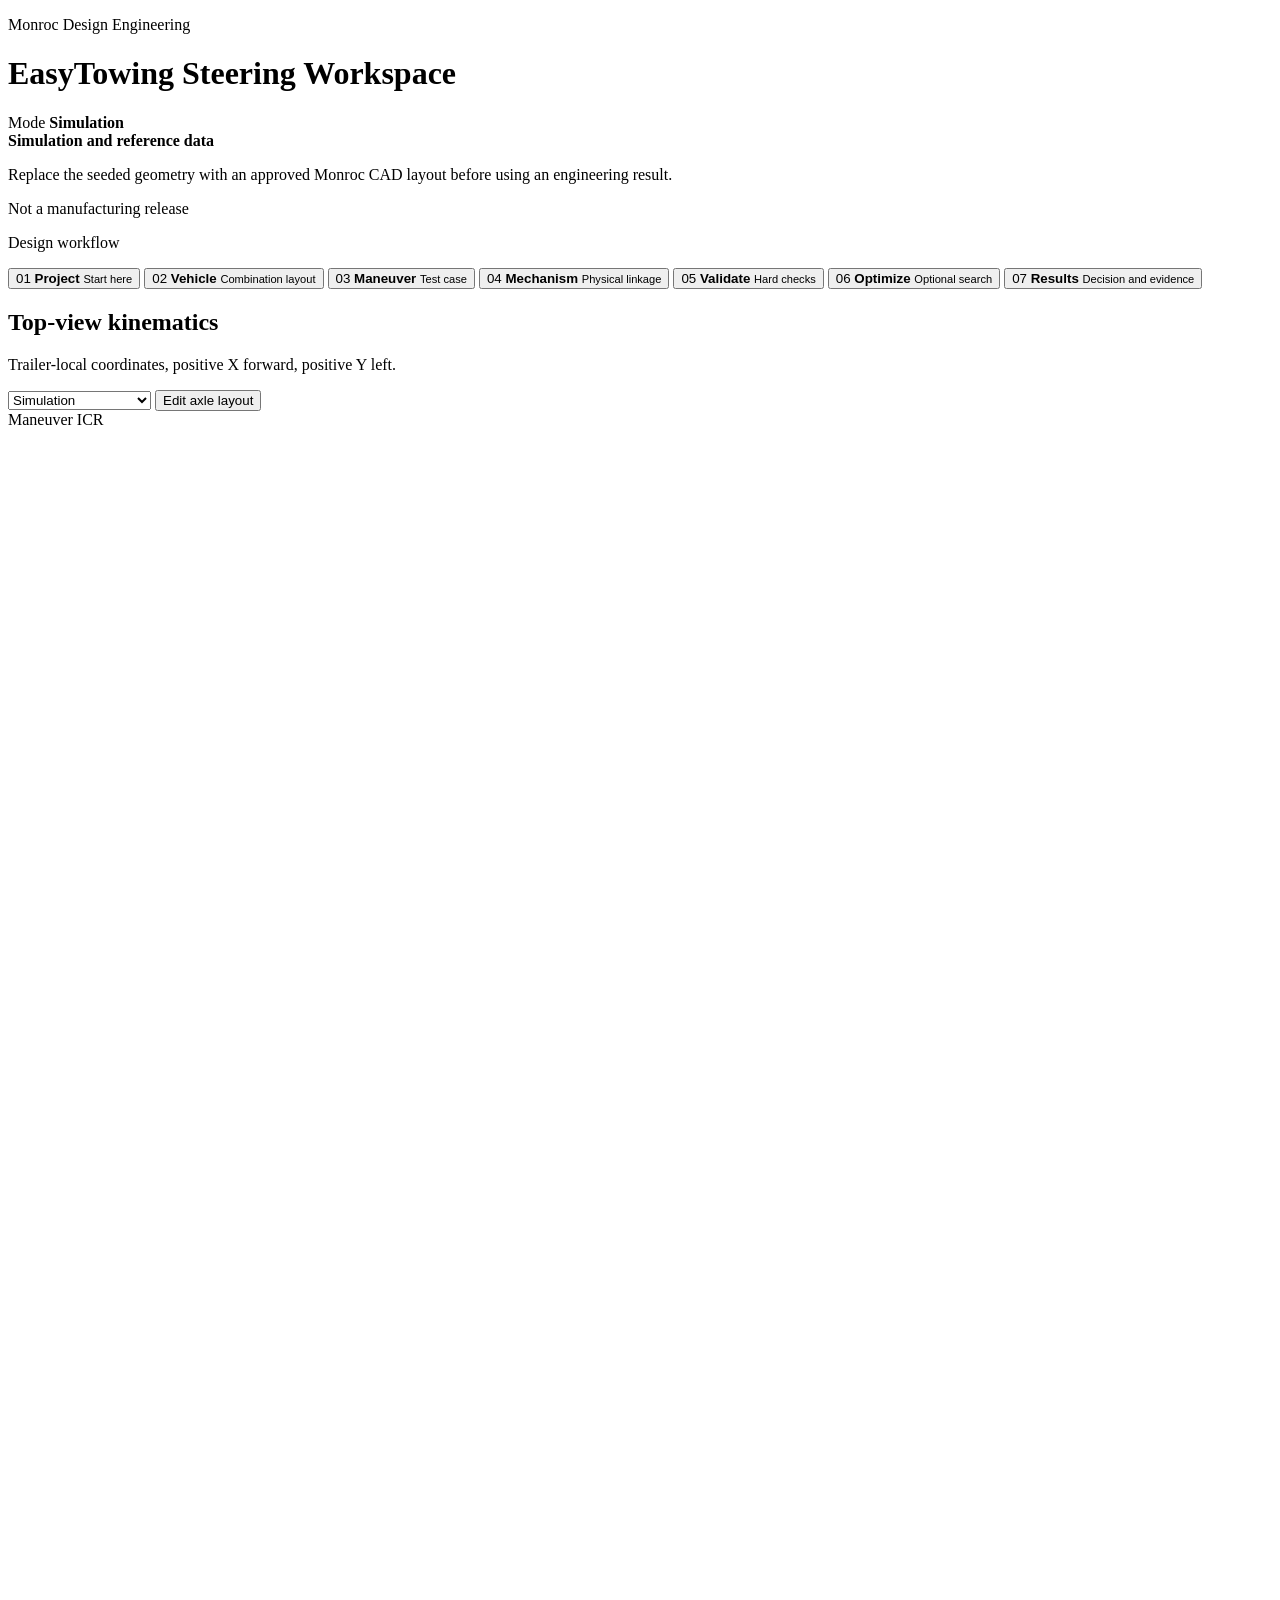
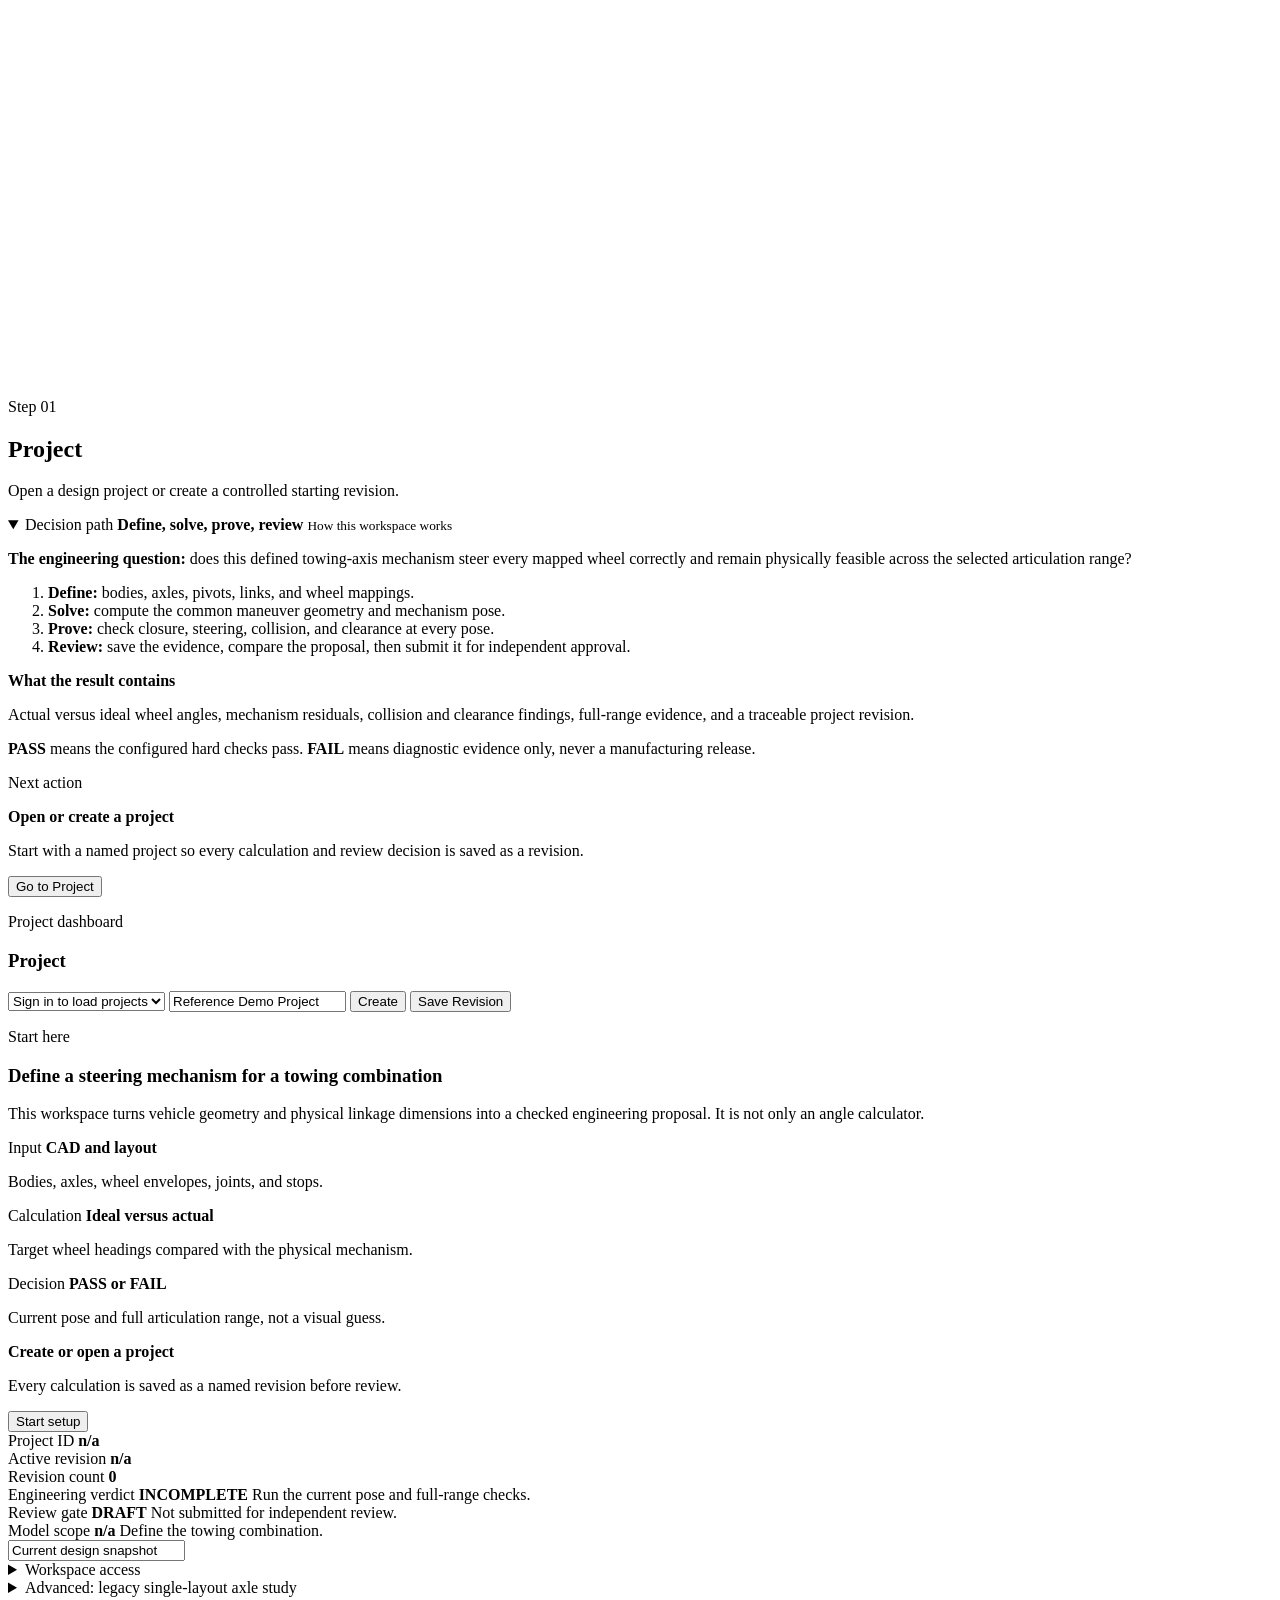
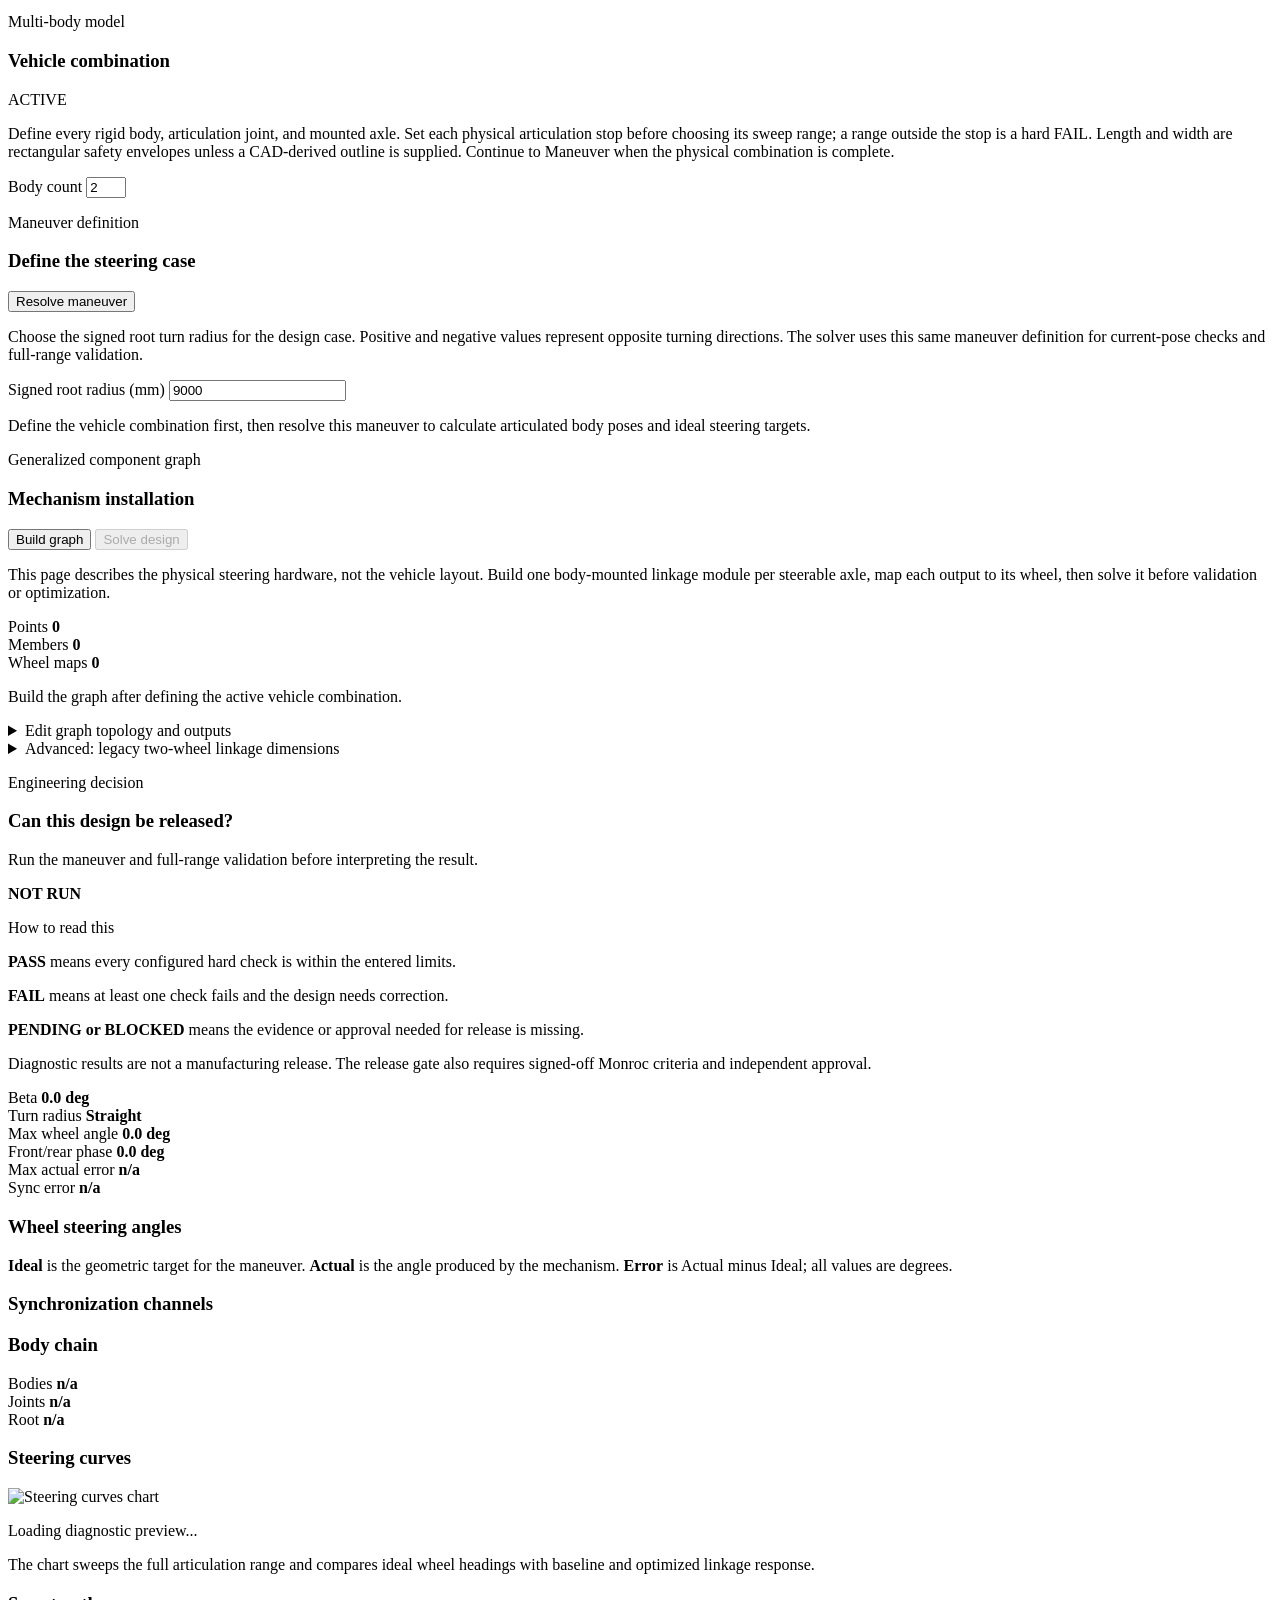
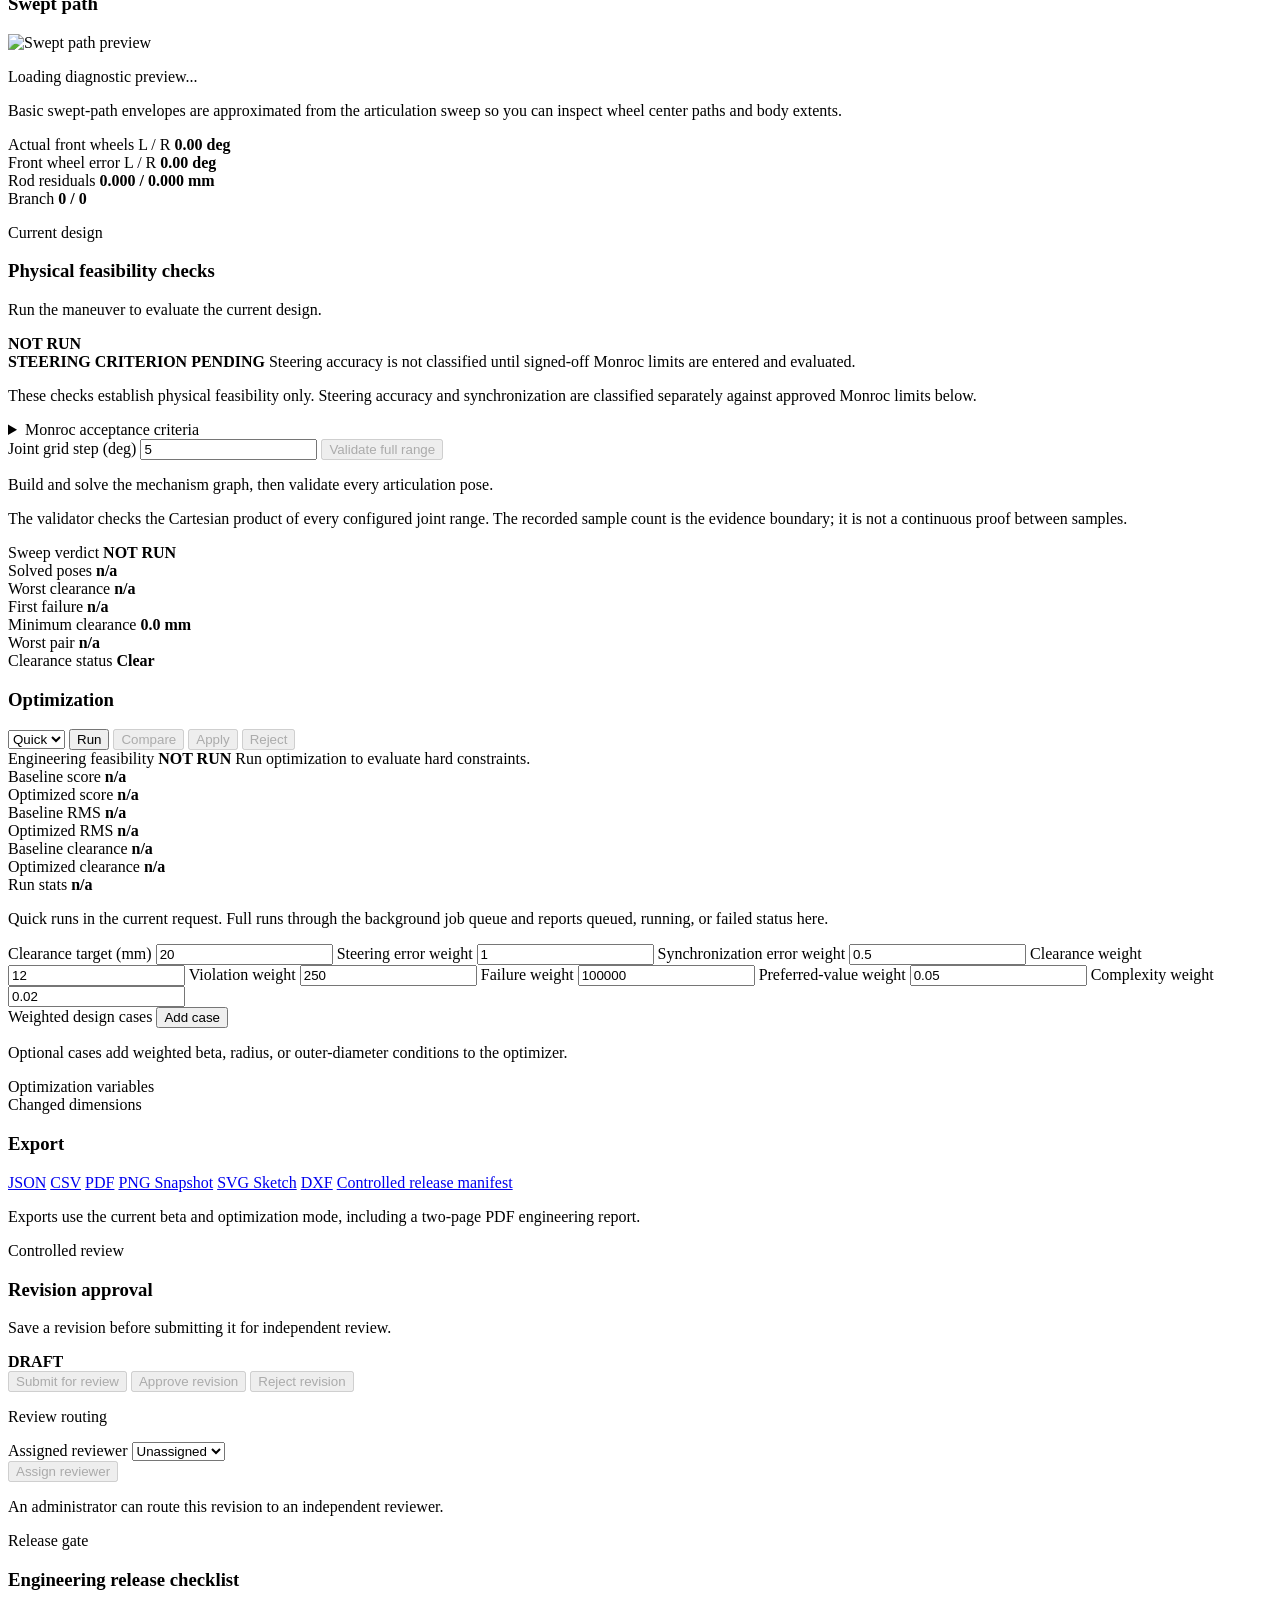
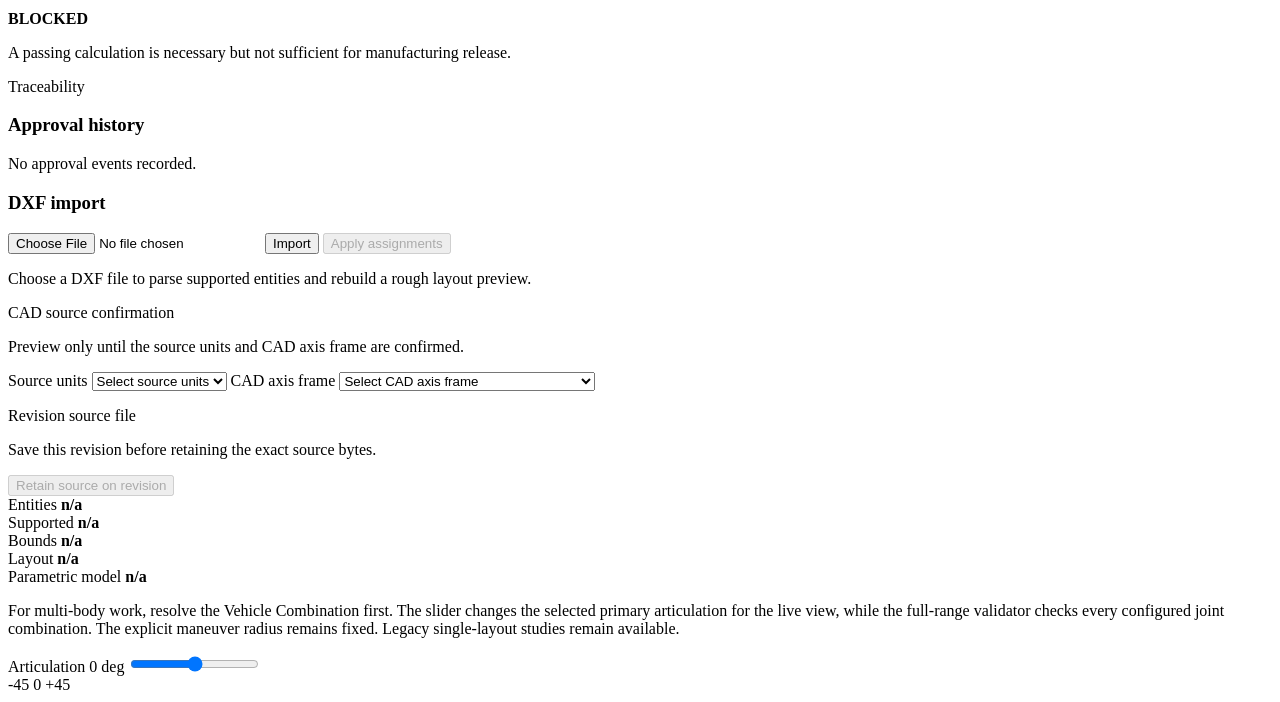
==== easytowing/web/index.html @ 0146f692 "Audit and harden multi-body towing workflow" ====
<!doctype html>
<html lang="en">
<head>
  <meta charset="utf-8">
  <meta name="viewport" content="width=device-width, initial-scale=1">
  <title>EasyTowing Engineering Workspace</title>
  <link rel="stylesheet" href="/styles.css">
  <script src="/app.js" defer></script>
</head>
<body>
  <div class="shell">
    <header class="topbar">
      <div>
        <p class="eyebrow">Monroc Design Engineering</p>
        <h1>EasyTowing Steering Workspace</h1>
      </div>
      <div class="status-card">
        <span class="status-label">Mode</span>
        <strong id="status-mode-value">Simulation</strong>
      </div>
    </header>
    <div class="trust-banner" role="note" aria-label="Engineering use boundary">
      <div>
        <strong>Simulation and reference data</strong>
        <p>Replace the seeded geometry with an approved Monroc CAD layout before using an engineering result.</p>
      </div>
      <span>Not a manufacturing release</span>
    </div>

    <main class="workspace">
      <nav class="workflow-nav" aria-label="Engineering workflow">
        <p class="workflow-kicker">Design workflow</p>
        <button class="workflow-step is-active" type="button" data-workflow-step="project">
          <span>01</span>
          <strong>Project</strong>
          <small>Start here</small>
        </button>
        <button class="workflow-step" type="button" data-workflow-step="vehicle">
          <span>02</span>
          <strong>Vehicle</strong>
          <small>Combination layout</small>
        </button>
        <button class="workflow-step" type="button" data-workflow-step="maneuver">
          <span>03</span>
          <strong>Maneuver</strong>
          <small>Test case</small>
        </button>
        <button class="workflow-step" type="button" data-workflow-step="mechanism">
          <span>04</span>
          <strong>Mechanism</strong>
          <small>Physical linkage</small>
        </button>
        <button class="workflow-step" type="button" data-workflow-step="validate">
          <span>05</span>
          <strong>Validate</strong>
          <small>Hard checks</small>
        </button>
        <button class="workflow-step" type="button" data-workflow-step="optimize">
          <span>06</span>
          <strong>Optimize</strong>
          <small>Optional search</small>
        </button>
        <button class="workflow-step" type="button" data-workflow-step="results">
          <span>07</span>
          <strong>Results</strong>
          <small>Decision and evidence</small>
        </button>
      </nav>
      <section class="canvas-card">
        <div class="card-header">
          <div>
            <h2 id="diagram-title">Top-view kinematics</h2>
            <p id="diagram-description">Trailer-local coordinates, positive X forward, positive Y left.</p>
          </div>
          <div class="canvas-controls">
            <select id="view-mode-select" aria-label="Display mode">
              <option value="simulation" selected>Simulation</option>
              <option value="clearance">Clearance focus</option>
              <option value="rays">Steering rays</option>
              <option value="error">Error focus</option>
              <option value="dimensions">Dimensioned sketch</option>
              <option value="optimized">Optimized design</option>
            </select>
            <button id="interactive-edit-toggle" type="button" aria-pressed="false">Edit axle layout</button>
            <div class="chip" id="radius-chip">Maneuver ICR</div>
          </div>
        </div>
        <div class="diagram-stack">
          <svg id="diagram" viewBox="-4200 -5200 8400 10400" preserveAspectRatio="xMidYMid meet" aria-label="Ideal steering diagram"></svg>
          <img id="dimensioned-sketch" alt="Dimensioned engineering sketch" hidden>
        </div>
      </section>

      <aside class="info-panel">
        <div class="workflow-context">
          <span id="workflow-step-number">Step 01</span>
          <h2 id="workflow-step-title">Project</h2>
          <p id="workflow-step-description">Open a design project or create a controlled starting revision.</p>
        </div>
        <details id="workflow-guide" class="workflow-brief" open>
          <summary class="workflow-guide-summary">
            <span class="card-kicker">Decision path</span>
            <strong>Define, solve, prove, review</strong>
            <small>How this workspace works</small>
          </summary>
          <div class="workflow-brief-body">
          <p class="workflow-brief-question"><strong>The engineering question:</strong> does this defined towing-axis mechanism steer every mapped wheel correctly and remain physically feasible across the selected articulation range?</p>
          <ol>
            <li><strong>Define:</strong> bodies, axles, pivots, links, and wheel mappings.</li>
            <li><strong>Solve:</strong> compute the common maneuver geometry and mechanism pose.</li>
            <li><strong>Prove:</strong> check closure, steering, collision, and clearance at every pose.</li>
            <li><strong>Review:</strong> save the evidence, compare the proposal, then submit it for independent approval.</li>
          </ol>
          <div class="workflow-brief-result">
            <strong>What the result contains</strong>
            <p>Actual versus ideal wheel angles, mechanism residuals, collision and clearance findings, full-range evidence, and a traceable project revision.</p>
          </div>
          <p class="workflow-brief-rule"><strong>PASS</strong> means the configured hard checks pass. <strong>FAIL</strong> means diagnostic evidence only, never a manufacturing release.</p>
          </div>
        </details>
        <div class="workflow-next-action" id="workflow-next-action">
          <p class="card-kicker">Next action</p>
          <strong id="workflow-next-title">Open or create a project</strong>
          <p id="workflow-next-detail">Start with a named project so every calculation and review decision is saved as a revision.</p>
          <button id="workflow-next-button" type="button">Go to Project</button>
        </div>
        <div class="wheel-table-card" data-workflow-panel="project">
          <div class="project-header">
            <div>
              <p class="card-kicker">Project dashboard</p>
              <h3>Project</h3>
            </div>
            <div class="project-controls">
              <select id="project-selector" aria-label="Open project">
                <option value="">Sign in to load projects</option>
              </select>
              <input id="project-name-input" type="text" value="Reference Demo Project" aria-label="Project name">
              <button id="project-create-button" type="button">Create</button>
              <button id="project-save-button" type="button">Save Revision</button>
            </div>
          </div>
          <div id="project-start-card" class="project-start-card" data-status="start">
            <div class="project-start-copy">
              <p class="card-kicker">Start here</p>
              <h3>Define a steering mechanism for a towing combination</h3>
              <p>This workspace turns vehicle geometry and physical linkage dimensions into a checked engineering proposal. It is not only an angle calculator.</p>
            </div>
            <div class="project-start-grid">
              <div>
                <span>Input</span>
                <strong>CAD and layout</strong>
                <p>Bodies, axles, wheel envelopes, joints, and stops.</p>
              </div>
              <div>
                <span>Calculation</span>
                <strong>Ideal versus actual</strong>
                <p>Target wheel headings compared with the physical mechanism.</p>
              </div>
              <div>
                <span>Decision</span>
                <strong>PASS or FAIL</strong>
                <p>Current pose and full articulation range, not a visual guess.</p>
              </div>
            </div>
            <div class="project-start-action">
              <div>
                <strong id="project-start-title">Create or open a project</strong>
                <p id="project-start-detail">Every calculation is saved as a named revision before review.</p>
              </div>
              <button id="project-start-button" class="primary-action" type="button">Start setup</button>
            </div>
          </div>
          <div class="project-summary">
            <div class="metric-card metric-card-compact">
              <span class="metric-label">Project ID</span>
              <strong id="project-id-value">n/a</strong>
            </div>
            <div class="metric-card metric-card-compact">
              <span class="metric-label">Active revision</span>
              <strong id="project-active-revision-value">n/a</strong>
            </div>
            <div class="metric-card metric-card-compact">
              <span class="metric-label">Revision count</span>
              <strong id="project-revision-count-value">0</strong>
            </div>
            <div class="metric-card metric-card-compact project-dashboard-status" id="project-engineering-card" data-status="incomplete">
              <span class="metric-label">Engineering verdict</span>
              <strong id="project-engineering-state">INCOMPLETE</strong>
              <span class="metric-detail" id="project-engineering-detail">Run the current pose and full-range checks.</span>
            </div>
            <div class="metric-card metric-card-compact project-dashboard-status" id="project-review-card" data-status="draft">
              <span class="metric-label">Review gate</span>
              <strong id="project-review-state">DRAFT</strong>
              <span class="metric-detail" id="project-review-detail">Not submitted for independent review.</span>
            </div>
            <div class="metric-card metric-card-compact project-dashboard-status" id="project-scope-card" data-status="waiting">
              <span class="metric-label">Model scope</span>
              <strong id="project-model-scope">n/a</strong>
              <span class="metric-detail" id="project-model-detail">Define the towing combination.</span>
            </div>
          </div>
          <input id="project-note-input" class="project-note-input" type="text" value="Current design snapshot" placeholder="Revision note" aria-label="Revision note">
          <div id="project-revision-list" class="wheel-table"></div>
        </div>

        <details id="workspace-access-card" class="wheel-table-card access-card" data-workflow-panel="project">
          <summary>Workspace access</summary>
          <p id="auth-status" class="curve-note">Checking workspace security...</p>
          <form id="auth-form">
            <div class="auth-grid">
              <label>
                Organization
                <input id="auth-organization" type="text" value="monroc" autocomplete="organization">
              </label>
              <label>
                Email
                <input id="auth-email" type="email" placeholder="engineer@company.com" autocomplete="username">
              </label>
              <label>
                Password
                <input id="auth-password" type="password" autocomplete="current-password">
              </label>
            </div>
            <div class="project-controls">
              <button id="auth-login-button" type="submit">Sign in</button>
              <button id="auth-logout-button" type="button" disabled>Sign out</button>
            </div>
          </form>
        </details>

        <details class="wheel-table-card geometry-card legacy-geometry-card" data-workflow-panel="vehicle">
          <summary>Advanced: legacy single-layout axle study</summary>
          <div class="project-header">
            <h3>Vehicle geometry</h3>
            <button id="geometry-apply-button" type="button">Apply</button>
          </div>
          <div class="geometry-input-grid">
            <label>
              Wheelbase
              <input id="wheelbase-input" type="number" min="1" step="1" value="4360" inputmode="decimal">
            </label>
            <label>
              Track
              <input id="track-input" type="number" min="1" step="1" value="2500" inputmode="decimal">
            </label>
          </div>
          <div class="geometry-input-grid">
            <label>
              Min articulation (deg)
              <input id="beta-min-input" type="number" min="-90" max="0" step="1" value="-45" inputmode="decimal">
            </label>
            <label>
              Max articulation (deg)
              <input id="beta-max-input" type="number" min="0" max="90" step="1" value="45" inputmode="decimal">
            </label>
          </div>
          <div class="geometry-input-grid">
            <label>
              Front pivot X / Y (mm)
              <input id="front-articulation-input" type="text" placeholder="optional, e.g. 2200, 0" inputmode="decimal">
            </label>
            <label>
              Rear pivot X / Y (mm)
              <input id="rear-articulation-input" type="text" placeholder="optional, e.g. -2200, 0" inputmode="decimal">
            </label>
          </div>
          <div class="geometry-input-grid">
            <label>
              Kingpin X / Y (mm)
              <input id="kingpin-input" type="text" placeholder="optional, e.g. 0, 0" inputmode="decimal">
            </label>
            <label>
              Vehicle max articulation (deg)
              <input id="vehicle-max-articulation-input" type="number" min="0" max="180" step="1" value="45" inputmode="decimal">
            </label>
          </div>
          <p id="interactive-edit-status" class="curve-note">Enable Edit axle layout to drag axle centerlines directly in the live SVG.</p>
          <p id="geometry-status" class="curve-note">Reference dimensions are active.</p>
          <div class="custom-axle-header">
            <span class="opt-variable-heading">Ideal axle study</span>
            <button id="custom-axle-apply-button" type="button">Calculate</button>
          </div>
          <div class="geometry-input-grid">
            <label>
              Axle count
              <input id="custom-axle-count" type="number" min="1" max="12" step="1" value="2" inputmode="numeric">
            </label>
            <label>
              Turn radius (mm)
              <input id="custom-turn-radius" type="number" step="1" placeholder="From beta slider" inputmode="decimal">
            </label>
            <label>
              Curve step (deg)
              <input id="curve-step-input" type="number" min="0.1" step="0.1" value="1" inputmode="decimal">
            </label>
          </div>
          <div id="custom-axle-config" class="custom-axle-config"></div>
          <p id="custom-axle-status" class="curve-note">Reference ideal-axle study is active. Use the Mechanism step for the explicit multi-body linkage graph and named wheel mappings.</p>
        </details>

        <div class="wheel-table-card combination-card" data-workflow-panel="vehicle">
          <div class="project-header">
            <div>
              <p class="card-kicker">Multi-body model</p>
              <h3>Vehicle combination</h3>
            </div>
            <div class="project-controls combination-mode-controls">
              <span id="combination-mode-state" class="mode-state" data-status="active">ACTIVE</span>
              <button id="combination-activate-button" type="button" hidden>Use multi-body workflow</button>
            </div>
          </div>
          <p id="combination-mode-note" class="curve-note">Define every rigid body, articulation joint, and mounted axle. Set each physical articulation stop before choosing its sweep range; a range outside the stop is a hard FAIL. Length and width are rectangular safety envelopes unless a CAD-derived outline is supplied. Continue to Maneuver when the physical combination is complete.</p>
          <div id="combination-fields" class="combination-fields">
          <div class="geometry-input-grid">
            <label>
              Body count
              <input id="combination-body-count" type="number" min="1" max="6" step="1" value="2" inputmode="numeric">
            </label>
          </div>
          <div id="combination-config" class="combination-config"></div>
          </div>
        </div>

        <div class="wheel-table-card maneuver-card" data-workflow-panel="maneuver">
          <div class="project-header">
            <div>
              <p class="card-kicker">Maneuver definition</p>
              <h3>Define the steering case</h3>
            </div>
            <button id="combination-calculate-button" type="button">Resolve maneuver</button>
          </div>
          <p class="curve-note">Choose the signed root turn radius for the design case. Positive and negative values represent opposite turning directions. The solver uses this same maneuver definition for current-pose checks and full-range validation.</p>
          <div class="geometry-input-grid">
            <label>
              Signed root radius (mm)
              <input id="combination-turn-radius" type="number" step="100" value="9000" inputmode="decimal">
            </label>
          </div>
          <p id="combination-status" class="curve-note">Define the vehicle combination first, then resolve this maneuver to calculate articulated body poses and ideal steering targets.</p>
        </div>

        <div class="wheel-table-card mechanism-graph-card" data-workflow-panel="mechanism">
          <div class="project-header">
            <div>
              <p class="card-kicker">Generalized component graph</p>
              <h3>Mechanism installation</h3>
            </div>
            <div class="project-controls">
              <button id="mechanism-graph-build-button" type="button">Build graph</button>
              <button id="mechanism-graph-solve-button" type="button" disabled>Solve design</button>
            </div>
          </div>
          <p class="curve-note">This page describes the physical steering hardware, not the vehicle layout. Build one body-mounted linkage module per steerable axle, map each output to its wheel, then solve it before validation or optimization.</p>
          <div class="project-summary">
            <div class="metric-card metric-card-compact">
              <span class="metric-label">Points</span>
              <strong id="mechanism-graph-point-count">0</strong>
            </div>
            <div class="metric-card metric-card-compact">
              <span class="metric-label">Members</span>
              <strong id="mechanism-graph-member-count">0</strong>
            </div>
            <div class="metric-card metric-card-compact">
              <span class="metric-label">Wheel maps</span>
              <strong id="mechanism-graph-assignment-count">0</strong>
            </div>
          </div>
          <div id="mechanism-graph-mapping" class="wheel-table"></div>
          <p id="mechanism-graph-status" class="curve-note">Build the graph after defining the active vehicle combination.</p>
          <details id="mechanism-graph-editor" class="graph-editor">
            <summary>Edit graph topology and outputs</summary>
          <p class="curve-note">Use local millimetre coordinates for points. Shared point IDs connect components; body IDs place a component on a body and allow the solver to carry it through articulation. Cross-body outputs are measured relative to the endpoint body unless an explicit reference body is supplied.</p>
            <div class="graph-editor-actions">
              <button id="mechanism-graph-apply-button" type="button" disabled>Apply graph edits</button>
              <button id="mechanism-graph-add-point-button" type="button" disabled>Add point</button>
              <button id="mechanism-graph-add-member-button" type="button" disabled>Add member</button>
              <button id="mechanism-graph-add-output-button" type="button" disabled>Add output</button>
              <button id="mechanism-graph-add-driver-button" type="button" disabled>Add driver</button>
              <button id="mechanism-graph-add-assignment-button" type="button" disabled>Add wheel map</button>
            </div>
            <p id="mechanism-graph-editor-status" class="curve-note">Build the reference graph, then edit its topology or mappings here.</p>
            <section class="graph-editor-section">
              <div class="graph-editor-section-header">
                <h4>Points</h4>
                <span>Fixed, driven, or free nodes</span>
              </div>
              <div id="mechanism-point-editor" class="graph-editor-list"></div>
            </section>
            <section class="graph-editor-section">
              <div class="graph-editor-section-header">
                <h4>Rigid members</h4>
                <span>Arms, rods, and braces</span>
              </div>
              <div id="mechanism-member-editor" class="graph-editor-list"></div>
            </section>
            <section class="graph-editor-section">
              <div class="graph-editor-section-header">
                <h4>Angle outputs</h4>
                <span>Named steering directions</span>
              </div>
              <div id="mechanism-output-editor" class="graph-editor-list"></div>
            </section>
            <section class="graph-editor-section">
              <div class="graph-editor-section-header">
                <h4>Drivers</h4>
                <span>Articulation inputs</span>
              </div>
              <div id="mechanism-driver-editor" class="graph-editor-list"></div>
            </section>
            <section class="graph-editor-section">
              <div class="graph-editor-section-header">
                <h4>Wheel mappings</h4>
                <span>Output to wheel assignments; one output may drive a wheel end</span>
              </div>
              <div id="mechanism-assignment-editor" class="graph-editor-list"></div>
            </section>
          </details>
        </div>

        <details class="wheel-table-card linkage-card legacy-linkage-card" data-workflow-panel="mechanism">
          <summary>Advanced: legacy two-wheel linkage dimensions</summary>
          <div class="project-header">
            <h3>Mechanical linkage</h3>
            <div class="project-controls">
              <button id="linkage-apply-button" type="button">Apply</button>
              <button id="linkage-reset-button" type="button">Reset</button>
            </div>
          </div>
          <p id="linkage-config-status" class="curve-note">
            Edit the rigid linkage dimensions, then apply them to the live kinematic solver.
          </p>
          <div id="linkage-config" class="linkage-config-grid"></div>
          <label class="linkage-companion-toggle">
            <input id="linkage-companion-enabled" type="checkbox" checked>
            Enable companion steering arm and tie rod
          </label>
          <div id="linkage-companion-config" class="linkage-config-grid"></div>
        </details>

        <div class="wheel-table-card decision-summary-card" data-workflow-panel="results" id="results-decision-card" data-status="pending">
          <div class="validation-verdict-row">
            <div>
              <p class="card-kicker">Engineering decision</p>
              <h3>Can this design be released?</h3>
              <p id="results-decision-summary" class="curve-note">Run the maneuver and full-range validation before interpreting the result.</p>
            </div>
            <strong id="results-decision-status">NOT RUN</strong>
          </div>
          <div id="results-decision-checks" class="decision-checks"></div>
          <div class="decision-reading-guide">
            <p class="card-kicker">How to read this</p>
            <p><strong>PASS</strong> means every configured hard check is within the entered limits.</p>
            <p><strong>FAIL</strong> means at least one check fails and the design needs correction.</p>
            <p><strong>PENDING or BLOCKED</strong> means the evidence or approval needed for release is missing.</p>
          </div>
          <p id="results-decision-note" class="decision-summary-note">Diagnostic results are not a manufacturing release. The release gate also requires signed-off Monroc criteria and independent approval.</p>
        </div>

        <div class="metric-card" data-workflow-panel="results">
          <span class="metric-label">Beta</span>
          <strong id="beta-value">0.0 deg</strong>
        </div>
        <div class="metric-card" data-workflow-panel="results">
          <span class="metric-label">Turn radius</span>
          <strong id="radius-value">Straight</strong>
        </div>
        <div class="metric-card" data-workflow-panel="results">
          <span class="metric-label">Max wheel angle</span>
          <strong id="max-angle-value">0.0 deg</strong>
        </div>
        <div class="metric-card" data-workflow-panel="results">
          <span class="metric-label">Front/rear phase</span>
          <strong id="phase-value">0.0 deg</strong>
        </div>
        <div class="metric-card" data-workflow-panel="results">
          <span class="metric-label">Max actual error</span>
          <strong id="actual-error-value">n/a</strong>
        </div>
        <div class="metric-card" data-workflow-panel="results">
          <span class="metric-label">Sync error</span>
          <strong id="synchronization-error-value">n/a</strong>
        </div>

        <div class="wheel-table-card" data-workflow-panel="results">
          <h3>Wheel steering angles</h3>
          <p class="result-legend"><strong>Ideal</strong> is the geometric target for the maneuver. <strong>Actual</strong> is the angle produced by the mechanism. <strong>Error</strong> is Actual minus Ideal; all values are degrees.</p>
          <div id="wheel-table" class="wheel-table"></div>
          <h3 class="subtable-heading">Synchronization channels</h3>
          <div id="synchronization-table" class="wheel-table"></div>
        </div>

        <div class="wheel-table-card" data-workflow-panel="results">
          <h3>Body chain</h3>
          <div class="body-chain-summary">
            <div class="metric-card metric-card-compact">
              <span class="metric-label">Bodies</span>
              <strong id="body-chain-body-count">n/a</strong>
            </div>
            <div class="metric-card metric-card-compact">
              <span class="metric-label">Joints</span>
              <strong id="body-chain-joint-count">n/a</strong>
            </div>
            <div class="metric-card metric-card-compact">
              <span class="metric-label">Root</span>
              <strong id="body-chain-root">n/a</strong>
            </div>
          </div>
          <div id="body-chain-table" class="wheel-table"></div>
        </div>

        <div class="wheel-table-card curve-card" data-workflow-panel="results">
          <h3>Steering curves</h3>
          <img id="steering-curves-image" class="curve-preview" alt="Steering curves chart">
          <p id="steering-curves-status" class="curve-note">Loading diagnostic preview...</p>
          <p class="curve-note">
            The chart sweeps the full articulation range and compares ideal wheel headings with baseline and optimized linkage response.
          </p>
        </div>

        <div class="wheel-table-card curve-card" data-workflow-panel="results">
          <h3>Swept path</h3>
          <img id="swept-path-image" class="curve-preview" alt="Swept path preview">
          <p id="swept-path-status" class="curve-note">Loading diagnostic preview...</p>
          <p class="curve-note">
            Basic swept-path envelopes are approximated from the articulation sweep so you can inspect wheel center paths and body extents.
          </p>
        </div>

        <div class="metric-card" data-workflow-panel="results">
          <span class="metric-label">Actual front wheels L / R</span>
          <strong id="linkage-steer-value">0.00 deg</strong>
        </div>
        <div class="metric-card" data-workflow-panel="results">
          <span class="metric-label">Front wheel error L / R</span>
          <strong id="linkage-error-value">0.00 deg</strong>
        </div>
        <div class="metric-card" data-workflow-panel="results">
          <span class="metric-label">Rod residuals</span>
          <strong id="linkage-residual-value">0.000 / 0.000 mm</strong>
        </div>
        <div class="metric-card" data-workflow-panel="results">
          <span class="metric-label">Branch</span>
          <strong id="linkage-branch-value">0 / 0</strong>
        </div>

        <div class="wheel-table-card current-validation-card" data-workflow-panel="validate" id="current-validation-card">
          <p class="card-kicker">Current design</p>
          <div class="validation-verdict-row">
            <div>
              <h3>Physical feasibility checks</h3>
              <p id="current-validation-summary" class="curve-note">Run the maneuver to evaluate the current design.</p>
            </div>
            <strong id="current-validation-status">NOT RUN</strong>
          </div>
          <div id="current-validation-checks" class="validation-checks"></div>
          <div id="current-steering-interpretation" class="steering-interpretation" data-status="pending">
            <strong id="current-steering-status">STEERING CRITERION PENDING</strong>
            <span id="current-steering-detail">Steering accuracy is not classified until signed-off Monroc limits are entered and evaluated.</span>
          </div>
          <div id="current-validation-guidance" class="validation-guidance" hidden></div>
          <p class="validation-disclaimer">These checks establish physical feasibility only. Steering accuracy and synchronization are classified separately against approved Monroc limits below.</p>
          <details class="acceptance-panel">
            <summary>Monroc acceptance criteria</summary>
            <p class="curve-note">Use signed-off limits from the selected Monroc reference case. The server must also have the exact approved profile configured; entered trial limits cannot authorize release.</p>
            <div class="geometry-input-grid">
              <label>
                Case ID
                <input id="acceptance-case-id" type="text" placeholder="e.g. MONROC-01">
              </label>
              <label>
                Minimum clearance (mm)
                <input id="acceptance-min-clearance" type="number" min="0" step="0.1" placeholder="approved limit">
              </label>
              <label>
                Max wheel error (deg)
                <input id="acceptance-max-wheel-error" type="number" min="0" step="0.01" placeholder="approved limit">
              </label>
              <label>
                Max sync error (deg)
                <input id="acceptance-max-sync-error" type="number" min="0" step="0.01" placeholder="approved limit">
              </label>
              <label>
                Max mechanism residual (mm)
                <input id="acceptance-max-residual" type="number" min="0" step="0.001" value="0.01">
              </label>
              <label class="checkbox-label">
                <input id="acceptance-require-full-range" type="checkbox" checked>
                Require full articulation range
              </label>
            </div>
            <button id="acceptance-evaluate-button" type="button" disabled>Evaluate acceptance</button>
            <p id="acceptance-status-note" class="curve-note">No Monroc criteria evaluated for this revision.</p>
            <div id="acceptance-checks" class="validation-checks"></div>
          </details>
          <div class="sweep-validation-controls">
            <label>
              Joint grid step (deg)
              <input id="sweep-validation-step" type="number" min="0.1" step="0.1" value="5" inputmode="decimal">
            </label>
            <button id="sweep-validation-button" type="button" disabled>Validate full range</button>
          </div>
          <p id="sweep-validation-status" class="curve-note">Build and solve the mechanism graph, then validate every articulation pose.</p>
          <p class="validation-method-note">
            The validator checks the Cartesian product of every configured joint range. The recorded sample count is the evidence boundary; it is not a continuous proof between samples.
          </p>
          <div class="sweep-validation-summary">
            <div class="metric-card metric-card-compact">
              <span class="metric-label">Sweep verdict</span>
              <strong id="sweep-validation-verdict">NOT RUN</strong>
            </div>
            <div class="metric-card metric-card-compact">
              <span class="metric-label">Solved poses</span>
              <strong id="sweep-validation-solved">n/a</strong>
            </div>
            <div class="metric-card metric-card-compact">
              <span class="metric-label">Worst clearance</span>
              <strong id="sweep-validation-clearance">n/a</strong>
            </div>
            <div class="metric-card metric-card-compact">
              <span class="metric-label">First failure</span>
              <strong id="sweep-validation-failure">n/a</strong>
            </div>
          </div>
          <div id="sweep-validation-guidance" class="validation-guidance" hidden></div>
        </div>

        <div class="metric-card" data-workflow-panel="validate">
          <span class="metric-label">Minimum clearance</span>
          <strong id="clearance-value">0.0 mm</strong>
        </div>
        <div class="metric-card" data-workflow-panel="validate">
          <span class="metric-label">Worst pair</span>
          <strong id="clearance-pair-value">n/a</strong>
        </div>
        <div class="metric-card" data-workflow-panel="validate">
          <span class="metric-label">Clearance status</span>
          <strong id="clearance-status-value">Clear</strong>
        </div>

        <div class="wheel-table-card" data-workflow-panel="optimize">
          <div class="opt-header">
            <h3>Optimization</h3>
            <div class="opt-controls">
              <select id="optimize-mode" aria-label="Optimization mode">
                <option value="quick" selected>Quick</option>
                <option value="full">Full</option>
              </select>
              <button id="optimize-button" type="button">Run</button>
              <button id="optimize-compare-button" type="button" disabled>Compare</button>
              <button id="optimize-apply-button" type="button" disabled>Apply</button>
              <button id="optimize-reject-button" type="button" disabled>Reject</button>
            </div>
          </div>
          <div class="opt-summary">
            <div class="metric-card metric-card-compact optimization-feasibility" id="opt-feasibility-card">
              <span class="metric-label">Engineering feasibility</span>
              <strong id="opt-feasibility-status">NOT RUN</strong>
              <span id="opt-feasibility-reasons" class="metric-detail">Run optimization to evaluate hard constraints.</span>
            </div>
            <div class="metric-card metric-card-compact">
              <span class="metric-label">Baseline score</span>
              <strong id="opt-baseline-score">n/a</strong>
            </div>
            <div class="metric-card metric-card-compact">
              <span class="metric-label">Optimized score</span>
              <strong id="opt-optimized-score">n/a</strong>
            </div>
            <div class="metric-card metric-card-compact">
              <span class="metric-label">Baseline RMS</span>
              <strong id="opt-baseline-rms">n/a</strong>
            </div>
            <div class="metric-card metric-card-compact">
              <span class="metric-label">Optimized RMS</span>
              <strong id="opt-optimized-rms">n/a</strong>
            </div>
            <div class="metric-card metric-card-compact">
              <span class="metric-label">Baseline clearance</span>
              <strong id="opt-baseline-clearance">n/a</strong>
            </div>
            <div class="metric-card metric-card-compact">
              <span class="metric-label">Optimized clearance</span>
              <strong id="opt-optimized-clearance">n/a</strong>
            </div>
            <div class="metric-card metric-card-compact">
              <span class="metric-label">Run stats</span>
              <strong id="opt-run-stats">n/a</strong>
            </div>
          </div>
          <p class="curve-note optimization-mode-note">Quick runs in the current request. Full runs through the background job queue and reports queued, running, or failed status here.</p>
          <div class="opt-objective-grid">
            <label>
              Clearance target (mm)
              <input id="opt-clearance-target" type="number" min="0" step="1" value="20" inputmode="decimal">
            </label>
            <label>
              Steering error weight
              <input id="opt-steering-weight" type="number" min="0" step="0.1" value="1" inputmode="decimal">
            </label>
            <label>
              Synchronization error weight
              <input id="opt-synchronization-weight" type="number" min="0" step="0.1" value="0.5" inputmode="decimal">
            </label>
            <label>
              Clearance weight
              <input id="opt-clearance-weight" type="number" min="0" step="0.1" value="12" inputmode="decimal">
            </label>
            <label>
              Violation weight
              <input id="opt-clearance-violation-weight" type="number" min="0" step="1" value="250" inputmode="decimal">
            </label>
            <label>
              Failure weight
              <input id="opt-failure-weight" type="number" min="0" step="100" value="100000" inputmode="decimal">
            </label>
            <label>
              Preferred-value weight
              <input id="opt-preferred-weight" type="number" min="0" step="0.01" value="0.05" inputmode="decimal">
            </label>
            <label>
              Complexity weight
              <input id="opt-complexity-weight" type="number" min="0" step="0.01" value="0.02" inputmode="decimal">
            </label>
          </div>
          <div class="design-case-header">
            <span class="opt-variable-heading">Weighted design cases</span>
            <button id="design-case-add-button" type="button">Add case</button>
          </div>
          <div id="design-case-config" class="design-case-config"></div>
          <p id="design-case-status" class="curve-note">
            Optional cases add weighted beta, radius, or outer-diameter conditions to the optimizer.
          </p>
          <div class="opt-variable-heading">
            Optimization variables
          </div>
          <div id="opt-variable-config" class="optimization-variable-config"></div>
          <div class="opt-variable-heading">
            Changed dimensions
          </div>
          <div id="opt-variable-table" class="wheel-table"></div>
        </div>

        <div class="wheel-table-card" data-workflow-panel="results">
          <h3>Export</h3>
          <div class="export-links">
            <a id="export-json" href="#" download="easytowing-report.json">JSON</a>
            <a id="export-csv" href="#" download="easytowing-report.csv">CSV</a>
            <a id="export-pdf" href="#" download="easytowing-report.pdf">PDF</a>
            <a id="export-png" href="#" download="easytowing-snapshot.png">PNG Snapshot</a>
            <a id="export-svg" href="#" download="easytowing-sketch.svg">SVG Sketch</a>
            <a id="export-dxf" href="#" download="easytowing-sketch.dxf">DXF</a>
            <a id="export-release" href="#" download="easytowing-controlled-release.json" aria-disabled="true">Controlled release manifest</a>
          </div>
          <p class="export-note" id="export-note">
            Exports use the current beta and optimization mode, including a two-page PDF engineering report.
          </p>
        </div>

        <div class="wheel-table-card review-results-card" data-workflow-panel="results">
          <div class="validation-verdict-row">
            <div>
              <p class="card-kicker">Controlled review</p>
              <h3>Revision approval</h3>
              <p id="review-status-note" class="curve-note">Save a revision before submitting it for independent review.</p>
            </div>
            <strong id="review-state">DRAFT</strong>
          </div>
          <div class="project-controls review-actions">
            <button id="review-submit-button" type="button" disabled>Submit for review</button>
            <button id="review-approve-button" type="button" disabled>Approve revision</button>
            <button id="review-reject-button" type="button" disabled>Reject revision</button>
          </div>
          <div class="review-assignment">
            <div>
              <p class="card-kicker">Review routing</p>
              <label>
                Assigned reviewer
                <select id="reviewer-selector" aria-label="Assigned reviewer">
                  <option value="">Unassigned</option>
                </select>
              </label>
            </div>
            <button id="reviewer-assign-button" type="button" disabled>Assign reviewer</button>
            <p id="reviewer-assignment-status" class="curve-note">An administrator can route this revision to an independent reviewer.</p>
          </div>
          <div class="release-checklist">
            <div class="validation-verdict-row">
              <div>
                <p class="card-kicker">Release gate</p>
                <h3>Engineering release checklist</h3>
              </div>
              <strong id="release-checklist-state">BLOCKED</strong>
            </div>
            <div id="release-checklist" class="release-checklist-items"></div>
            <p id="release-checklist-note" class="curve-note">A passing calculation is necessary but not sufficient for manufacturing release.</p>
          </div>
          <div class="approval-history">
            <div class="validation-verdict-row">
              <div>
                <p class="card-kicker">Traceability</p>
                <h3>Approval history</h3>
              </div>
            </div>
            <div id="approval-history" class="approval-history-list">
              <p class="curve-note">No approval events recorded.</p>
            </div>
          </div>
        </div>

        <div class="wheel-table-card dxf-card" data-workflow-panel="vehicle">
          <h3>DXF import</h3>
          <div class="dxf-controls">
            <input id="dxf-file-input" type="file" accept=".dxf,.txt" aria-label="DXF file">
            <button id="dxf-import-button" type="button">Import</button>
            <button id="dxf-apply-button" type="button" disabled>Apply assignments</button>
          </div>
          <p id="dxf-import-status" class="dxf-status">
            Choose a DXF file to parse supported entities and rebuild a rough layout preview.
          </p>
          <div class="dxf-metadata">
            <div>
              <p class="card-kicker">CAD source confirmation</p>
              <p id="dxf-metadata-status" class="curve-note">
                Preview only until the source units and CAD axis frame are confirmed.
              </p>
            </div>
            <label>
              Source units
              <select id="dxf-source-units" aria-label="DXF source units">
                <option value="">Select source units</option>
                <option value="mm">Millimetres</option>
                <option value="cm">Centimetres</option>
                <option value="m">Metres</option>
                <option value="in">Inches</option>
              </select>
            </label>
            <label>
              CAD axis frame
              <select id="dxf-coordinate-system" aria-label="DXF CAD axis frame">
                <option value="">Select CAD axis frame</option>
                <option value="x_forward_y_left">X forward / Y left (Monroc model frame)</option>
                <option value="x_forward_y_right">X forward / Y right (mirror Y)</option>
                <option value="x_rearward_y_left">X rearward / Y left (mirror X)</option>
                <option value="x_rearward_y_right">X rearward / Y right (mirror X and Y)</option>
              </select>
            </label>
            <div class="dxf-source-retention">
              <p class="card-kicker">Revision source file</p>
              <p id="dxf-source-retention-status" class="curve-note">
                Save this revision before retaining the exact source bytes.
              </p>
              <button id="dxf-retain-source-button" type="button" disabled>Retain source on revision</button>
            </div>
          </div>
          <div class="dxf-summary">
            <div class="metric-card metric-card-compact">
              <span class="metric-label">Entities</span>
              <strong id="dxf-entity-count">n/a</strong>
            </div>
            <div class="metric-card metric-card-compact">
              <span class="metric-label">Supported</span>
              <strong id="dxf-supported-count">n/a</strong>
            </div>
            <div class="metric-card metric-card-compact">
              <span class="metric-label">Bounds</span>
              <strong id="dxf-bounds-value">n/a</strong>
            </div>
            <div class="metric-card metric-card-compact">
              <span class="metric-label">Layout</span>
              <strong id="dxf-layout-value">n/a</strong>
            </div>
            <div class="metric-card metric-card-compact">
              <span class="metric-label">Parametric model</span>
              <strong id="dxf-parametric-value">n/a</strong>
            </div>
          </div>
          <div id="dxf-entity-table" class="wheel-table"></div>
        </div>

        <div class="note-card">
          <p>
            For multi-body work, resolve the Vehicle Combination first. The slider
            changes the selected primary articulation for the live view, while the
            full-range validator checks every configured joint combination. The
            explicit maneuver radius remains fixed. Legacy single-layout studies
            remain available.
          </p>
        </div>
      </aside>
    </main>

    <section class="control-bar">
      <label for="beta-slider">
        Articulation
        <span id="beta-label">0 deg</span>
      </label>
      <input id="beta-slider" type="range" min="-45" max="45" step="1" value="0">
      <div class="scale-labels">
        <span id="beta-min-label">-45</span>
        <span>0</span>
        <span id="beta-max-label">+45</span>
      </div>
    </section>
  </div>
</body>
</html>
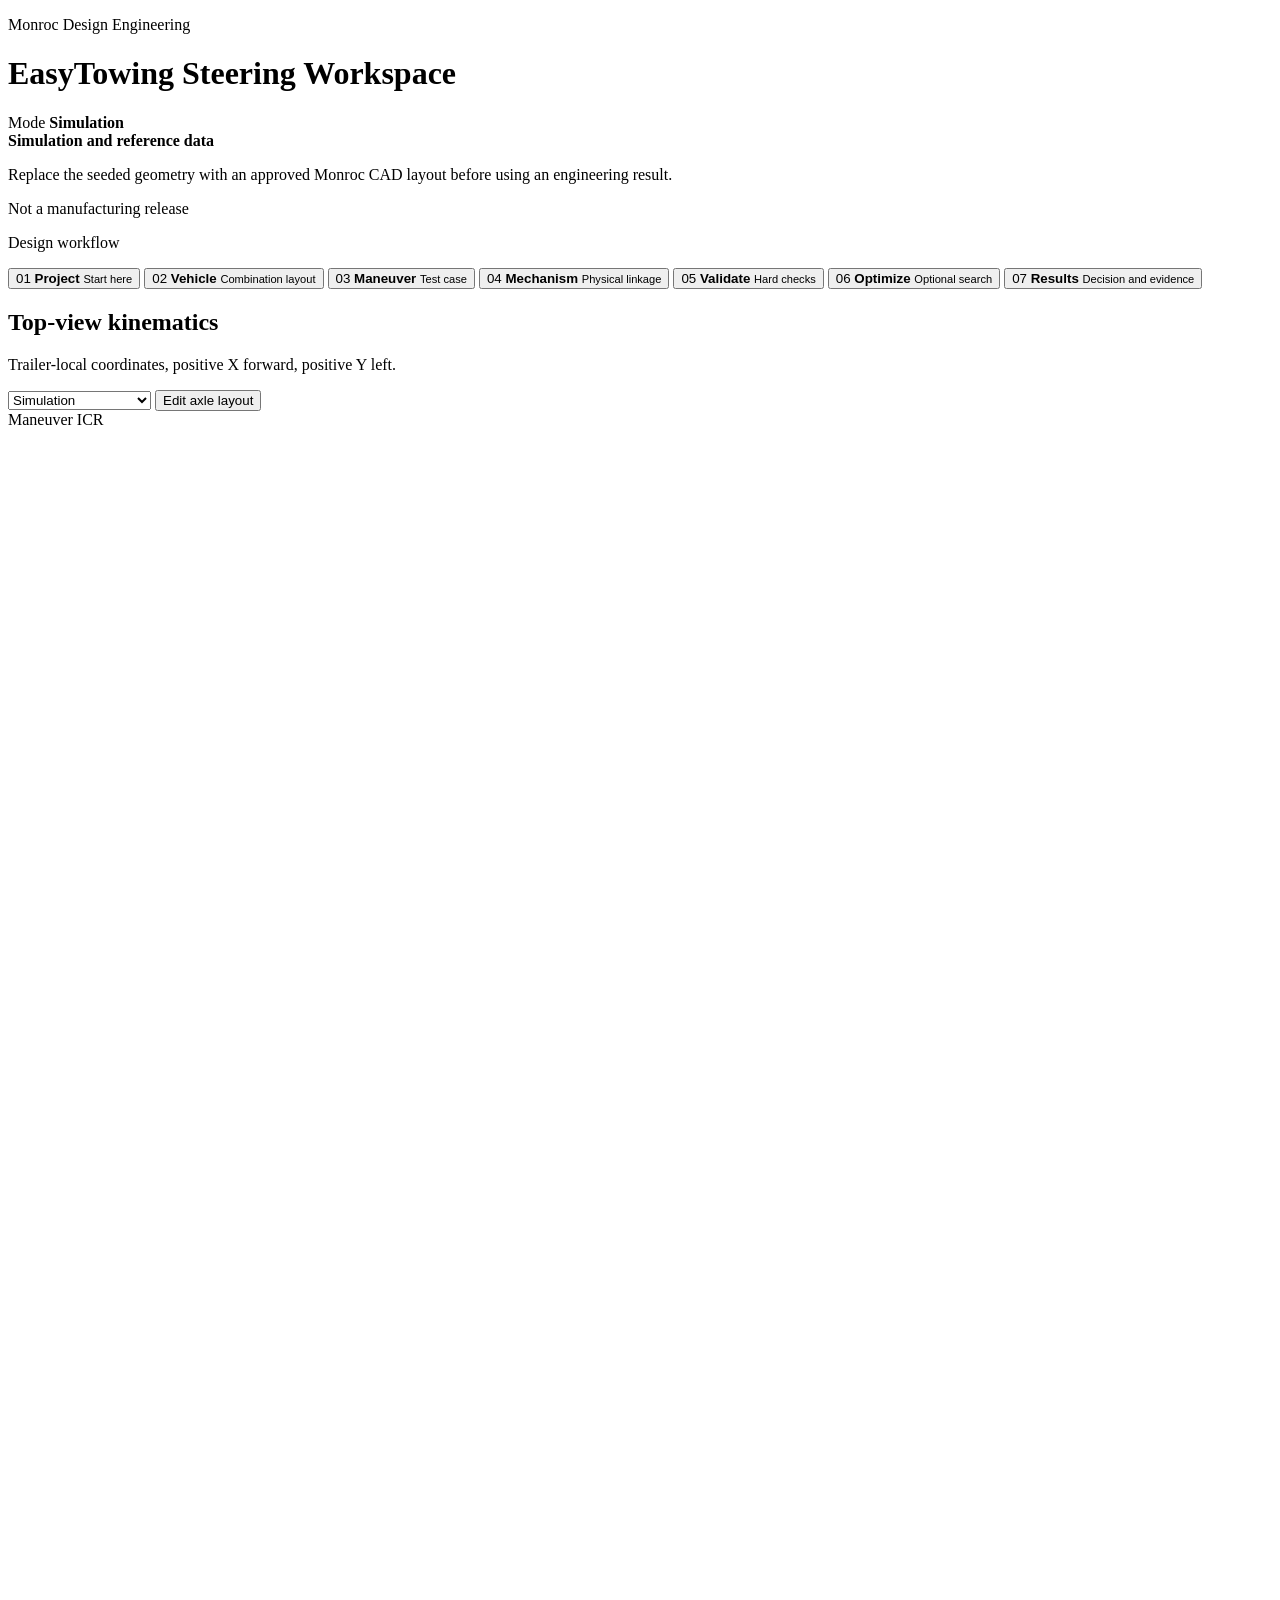
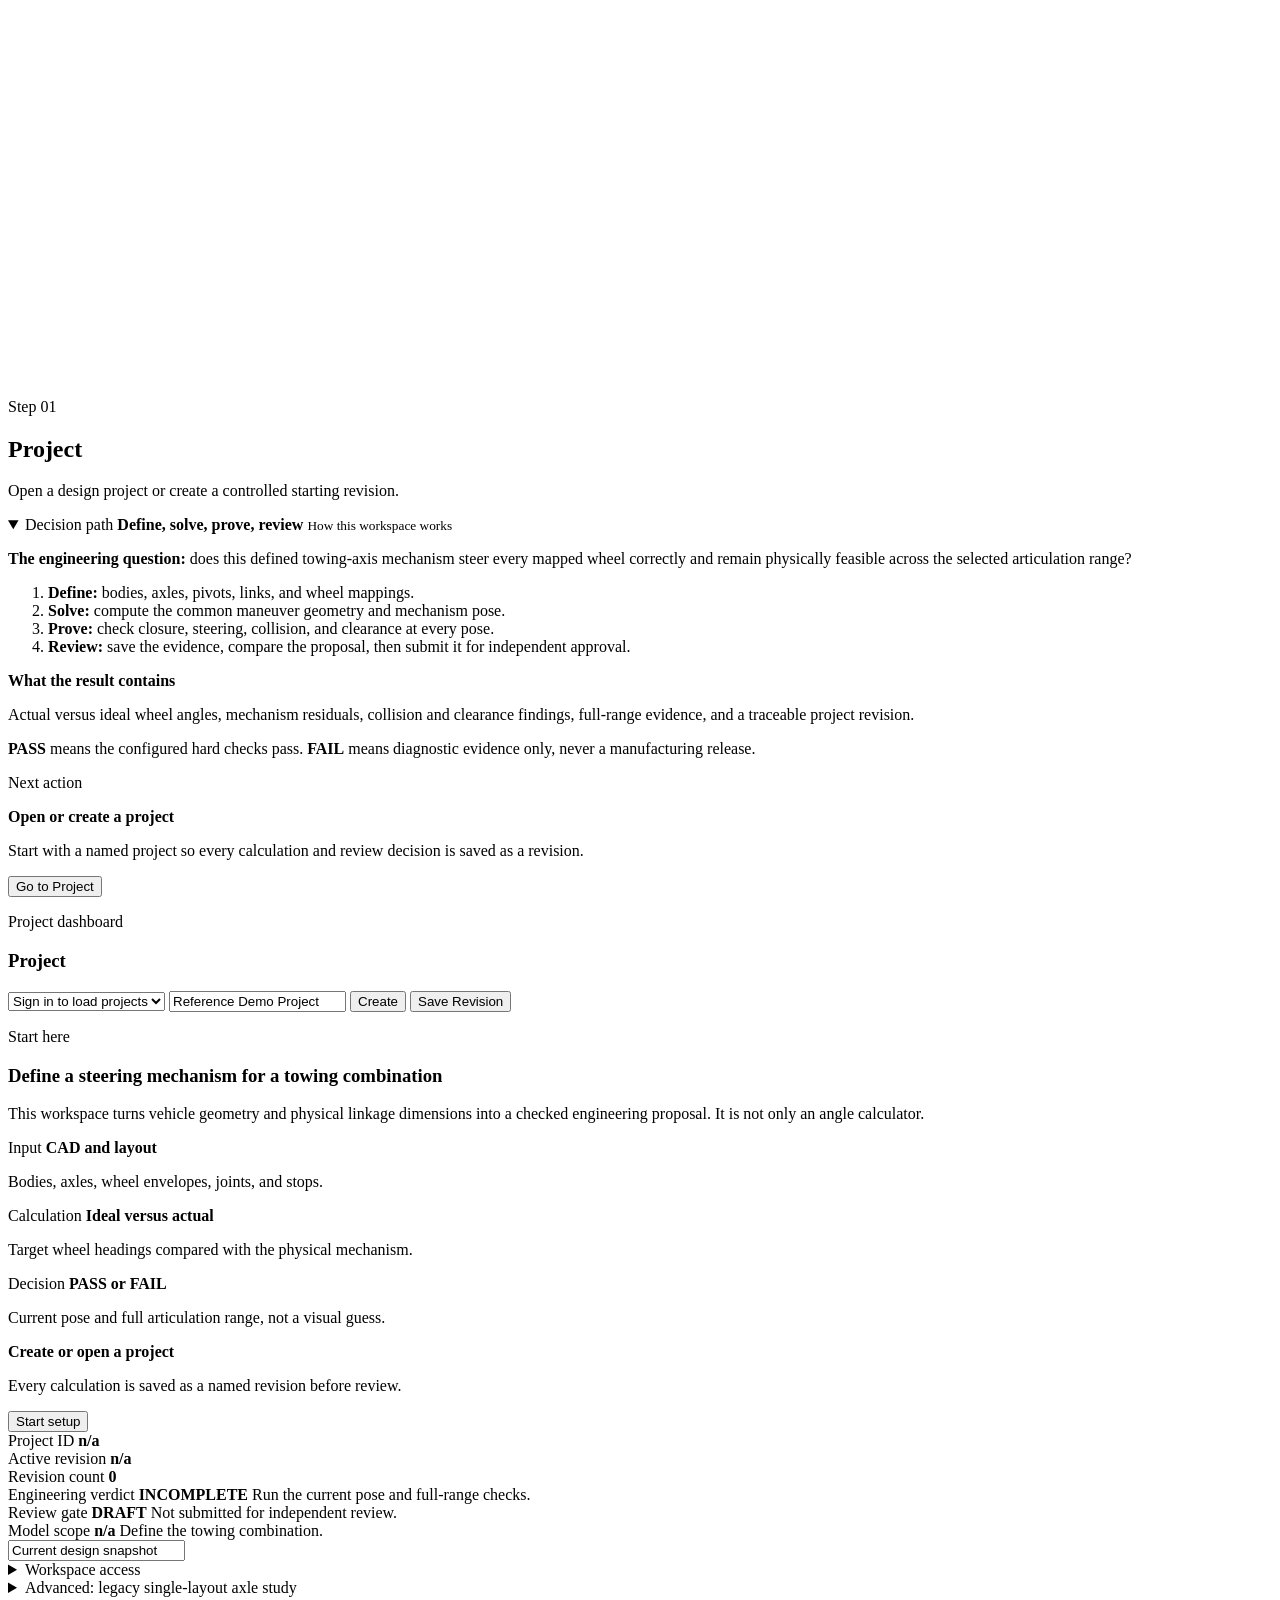
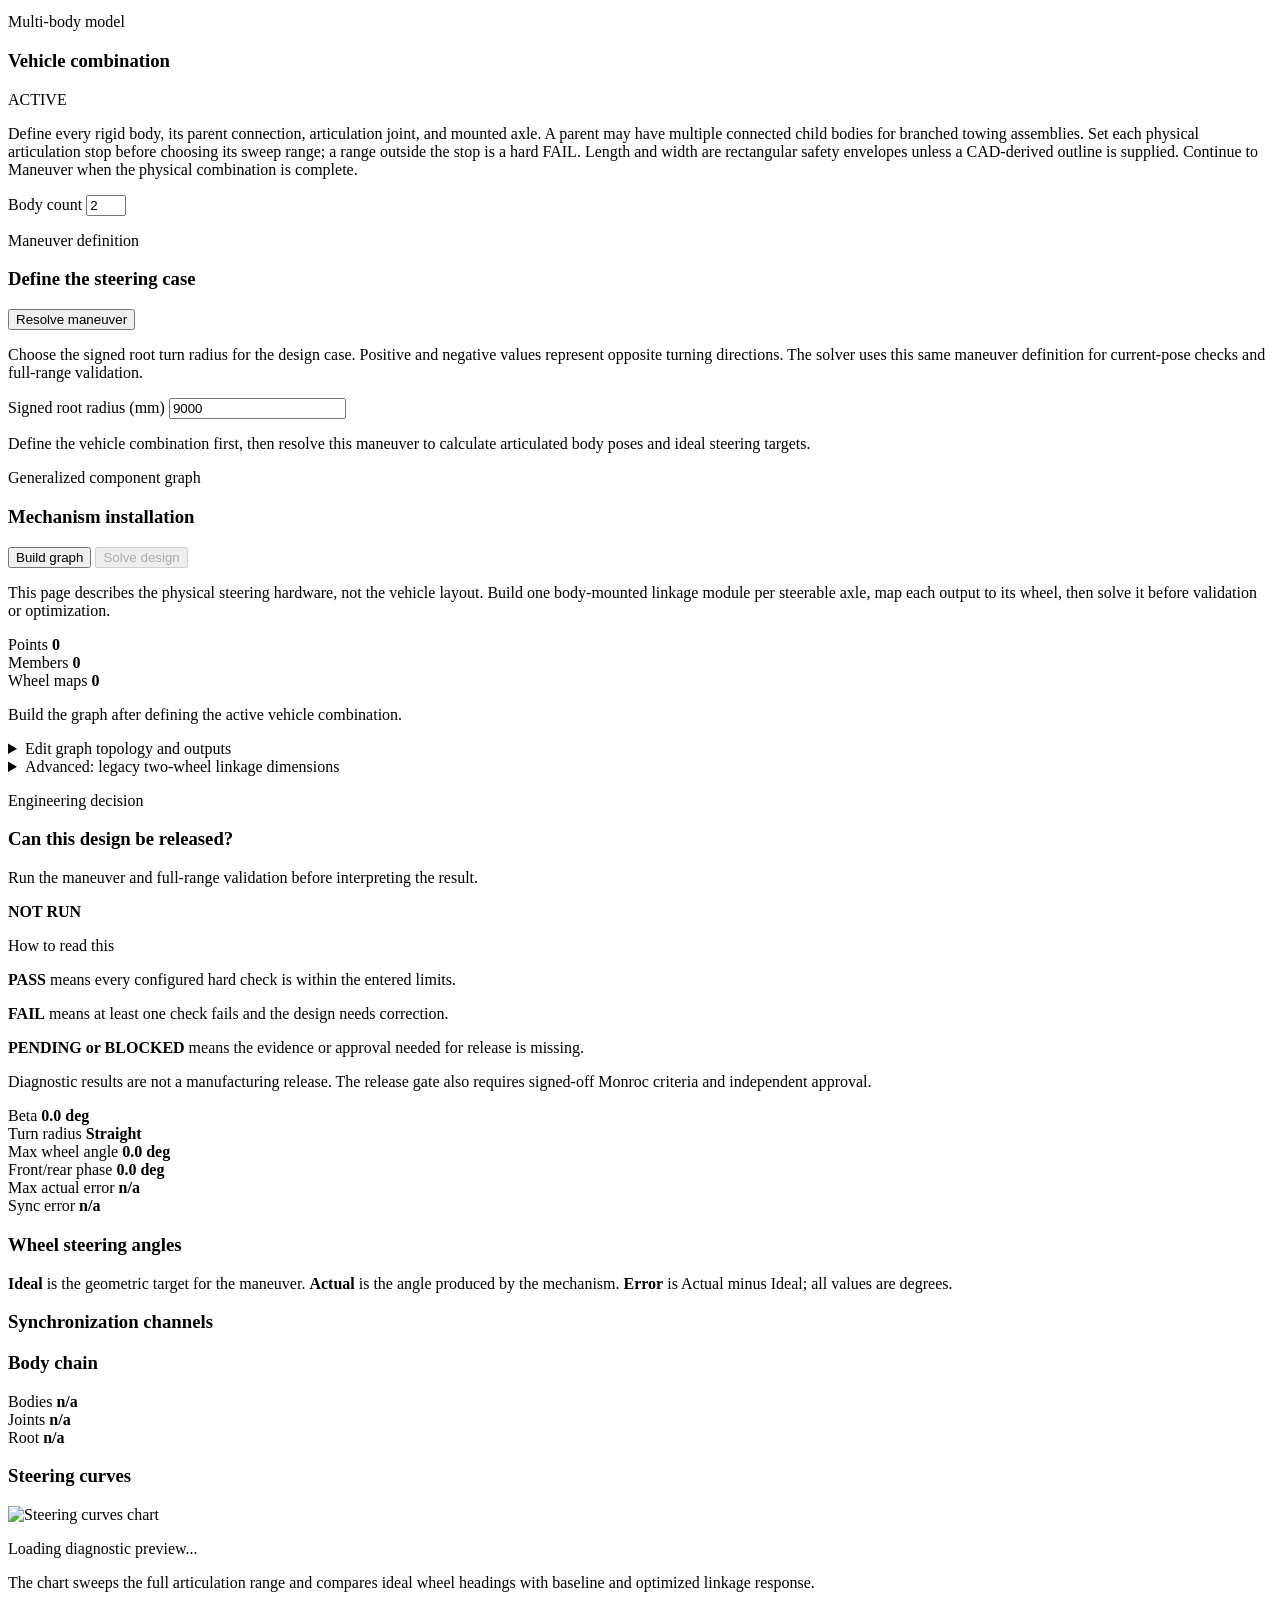
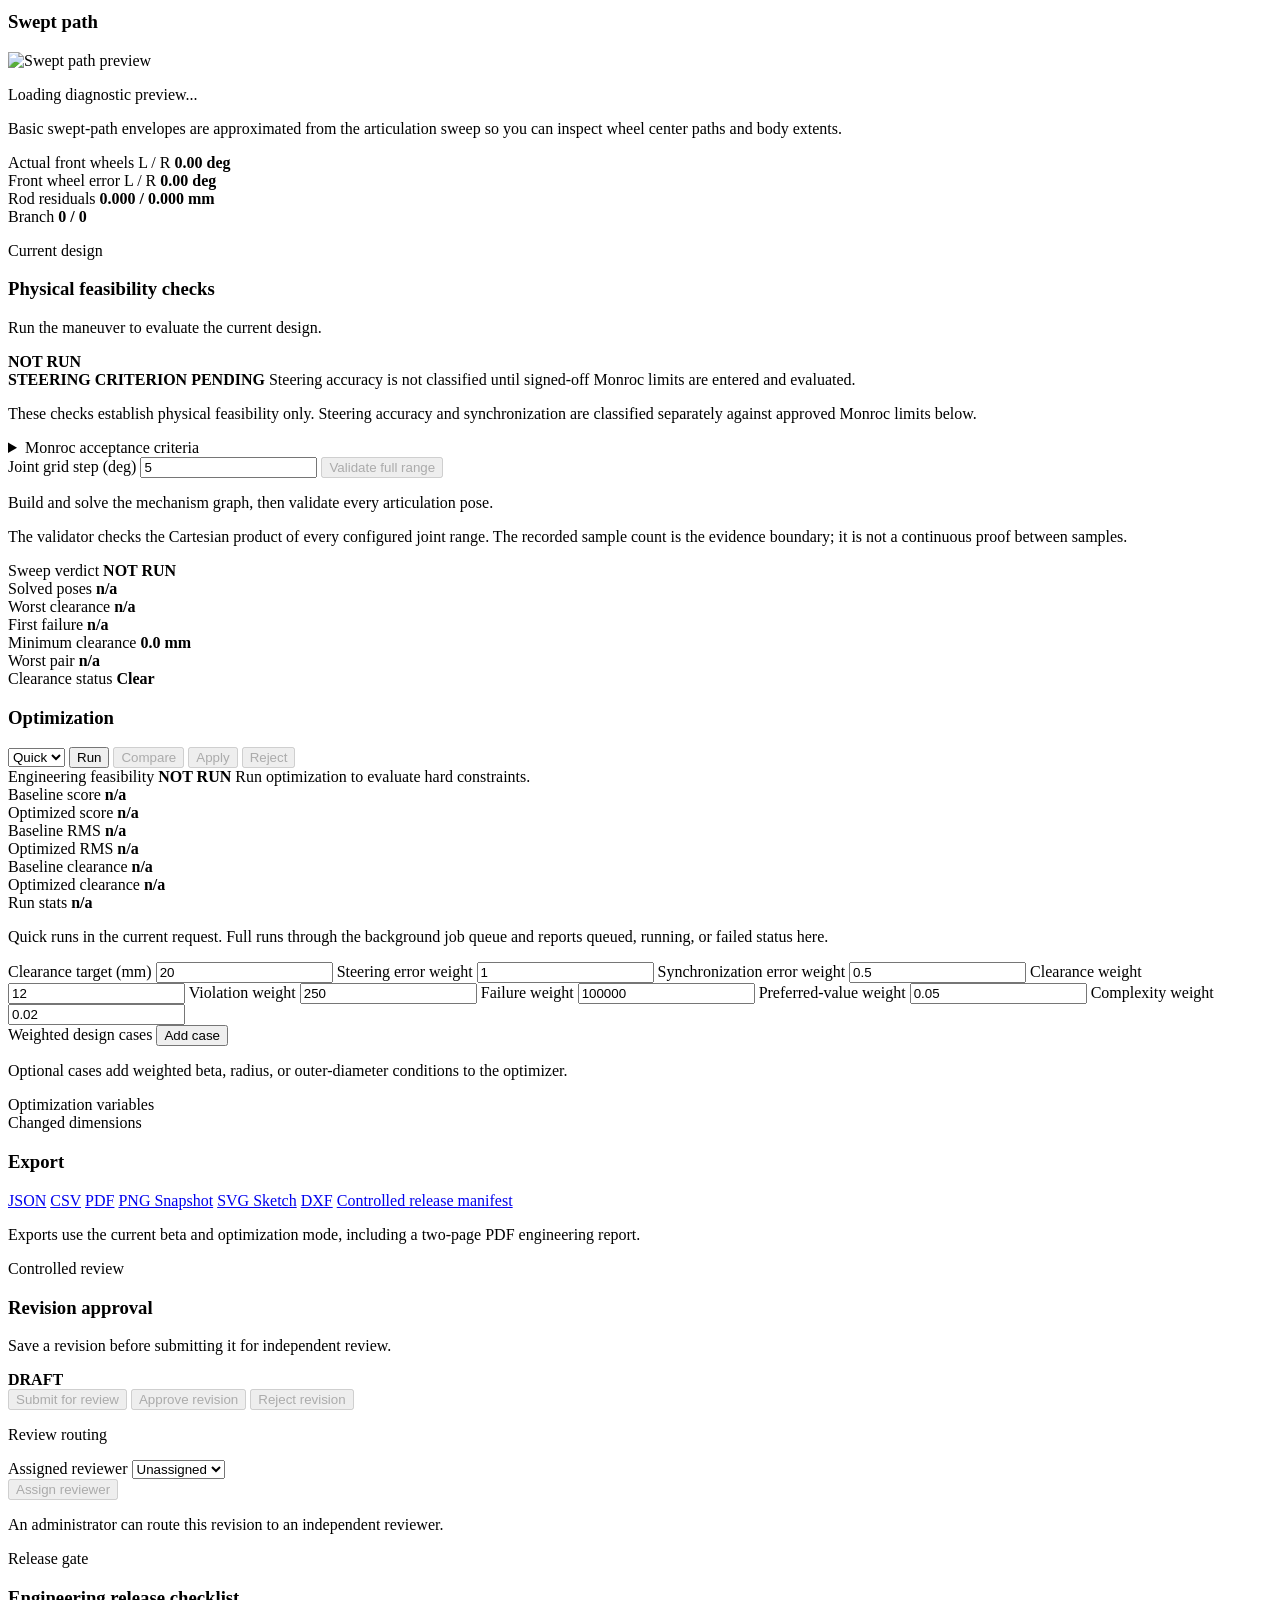
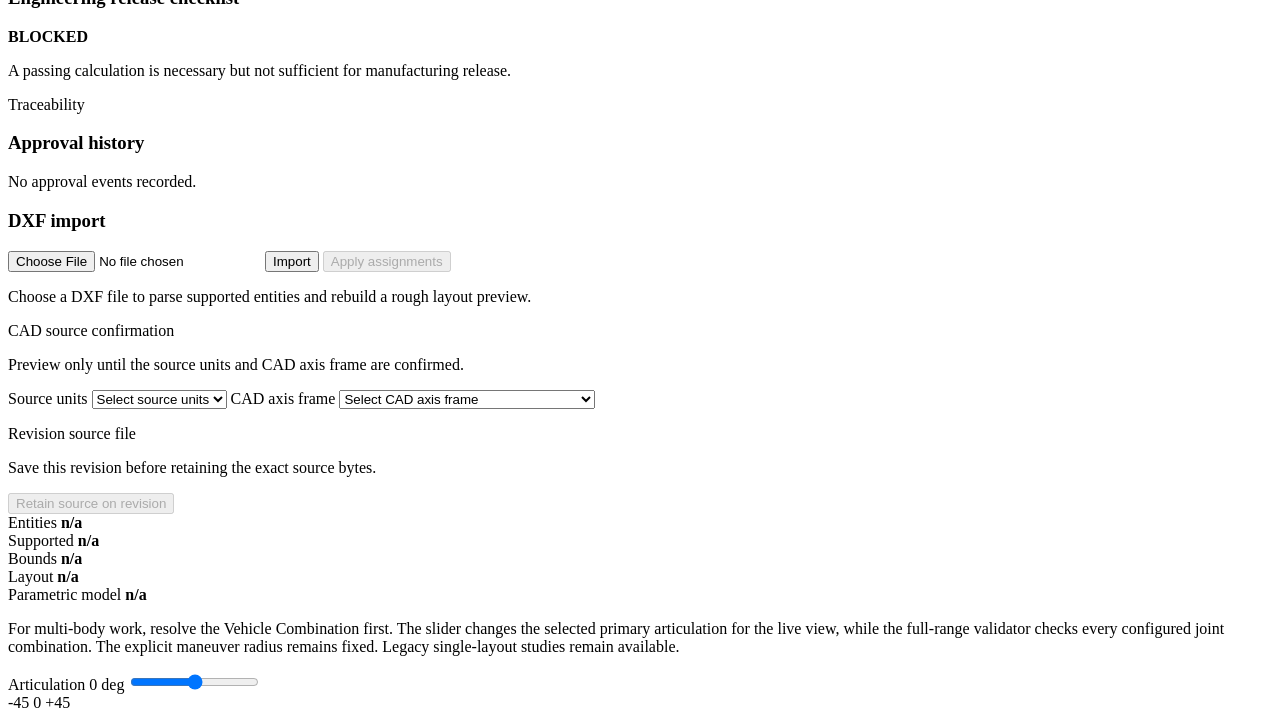
==== commit 2a6fba42: "Preserve branched towing body topology" ====
--- a/easytowing/web/index.html
+++ b/easytowing/web/index.html
@@ -309,7 +309,7 @@
               <button id="combination-activate-button" type="button" hidden>Use multi-body workflow</button>
             </div>
           </div>
-          <p id="combination-mode-note" class="curve-note">Define every rigid body, articulation joint, and mounted axle. Set each physical articulation stop before choosing its sweep range; a range outside the stop is a hard FAIL. Length and width are rectangular safety envelopes unless a CAD-derived outline is supplied. Continue to Maneuver when the physical combination is complete.</p>
+          <p id="combination-mode-note" class="curve-note">Define every rigid body, its parent connection, articulation joint, and mounted axle. A parent may have multiple connected child bodies for branched towing assemblies. Set each physical articulation stop before choosing its sweep range; a range outside the stop is a hard FAIL. Length and width are rectangular safety envelopes unless a CAD-derived outline is supplied. Continue to Maneuver when the physical combination is complete.</p>
           <div id="combination-fields" class="combination-fields">
           <div class="geometry-input-grid">
             <label>
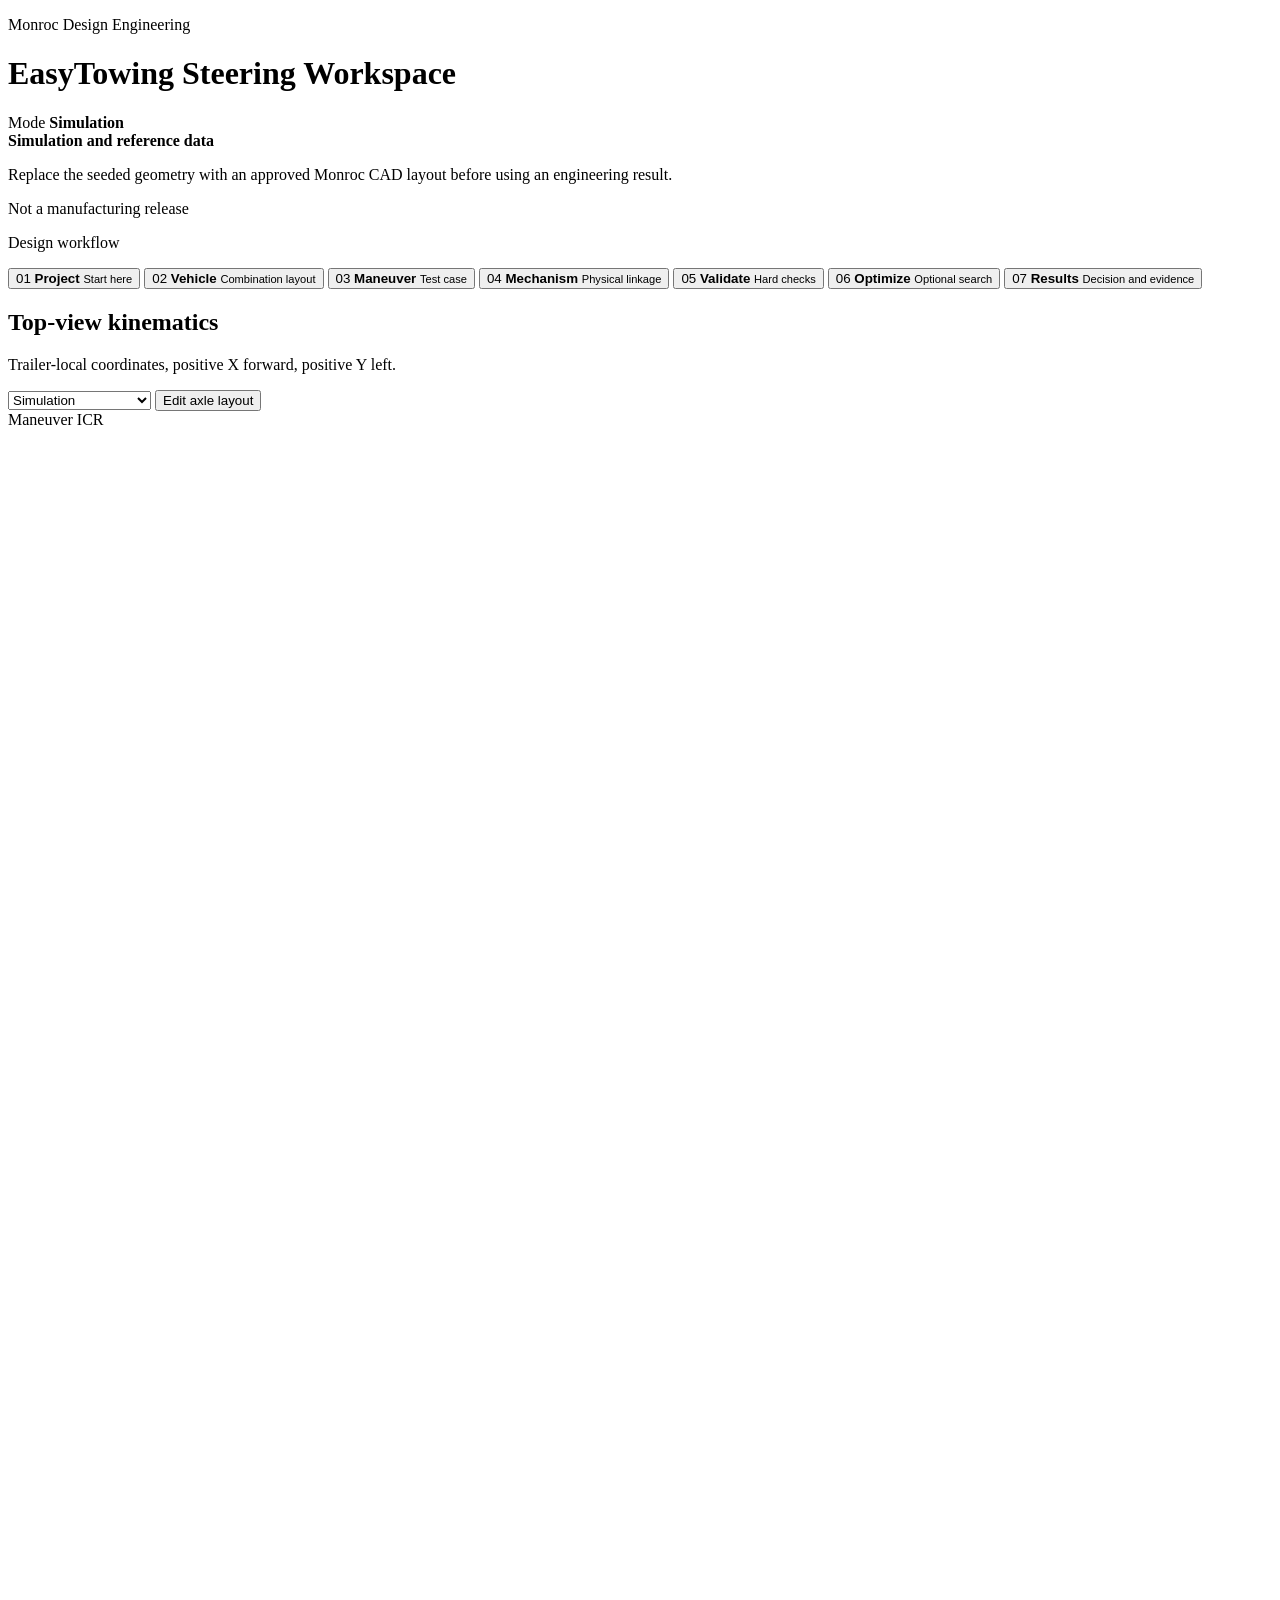
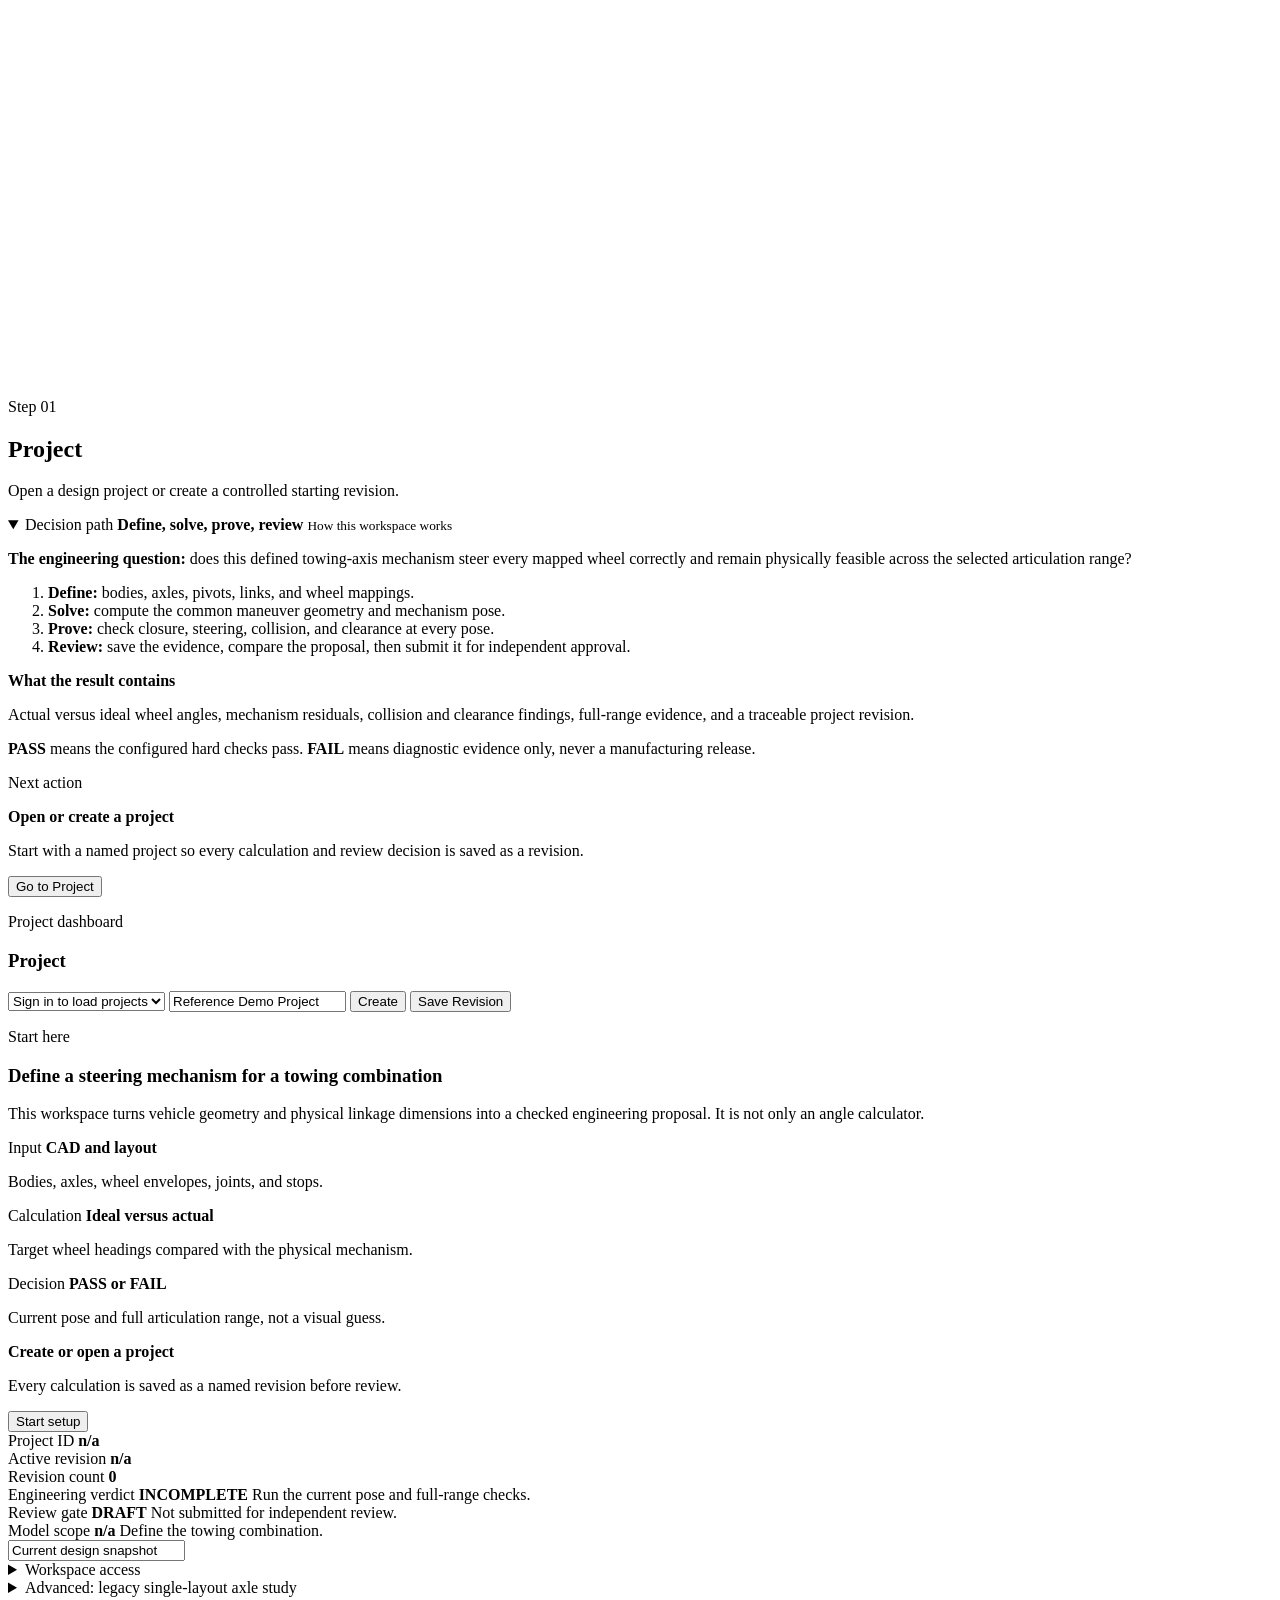
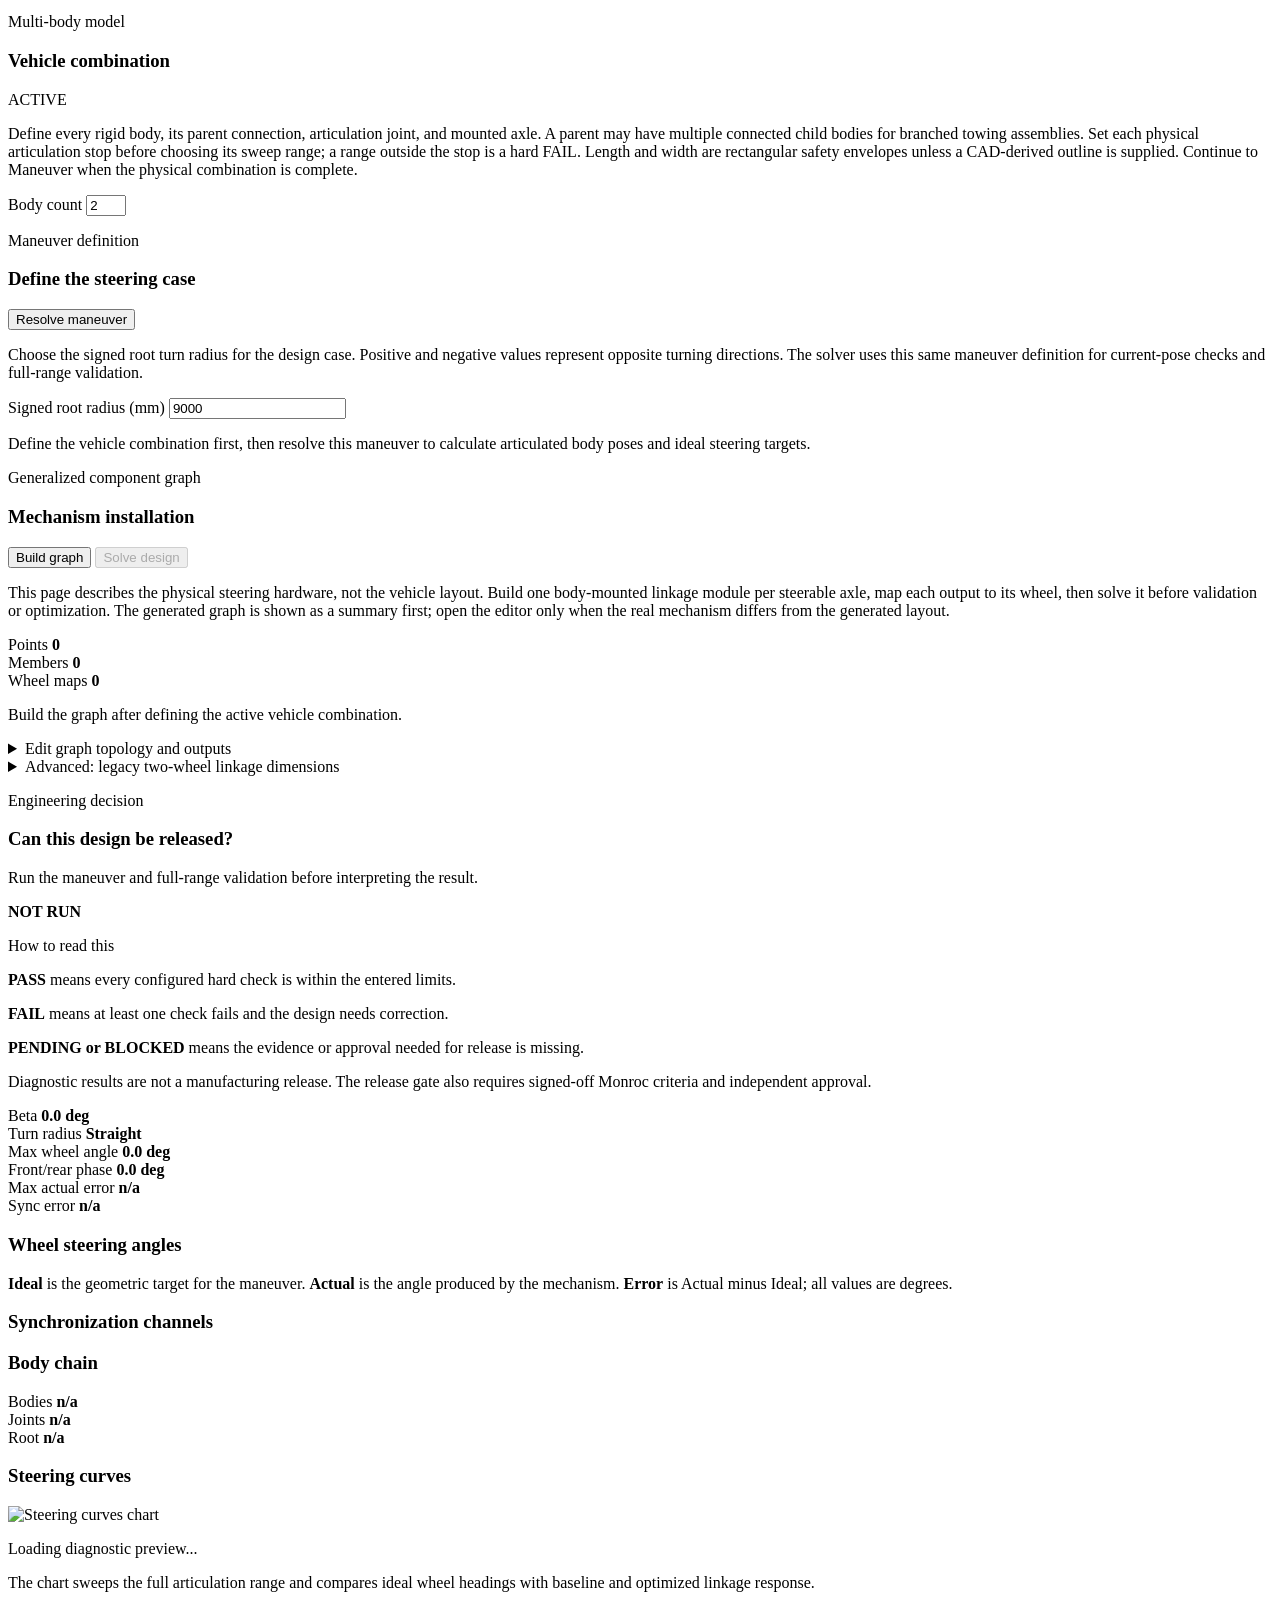
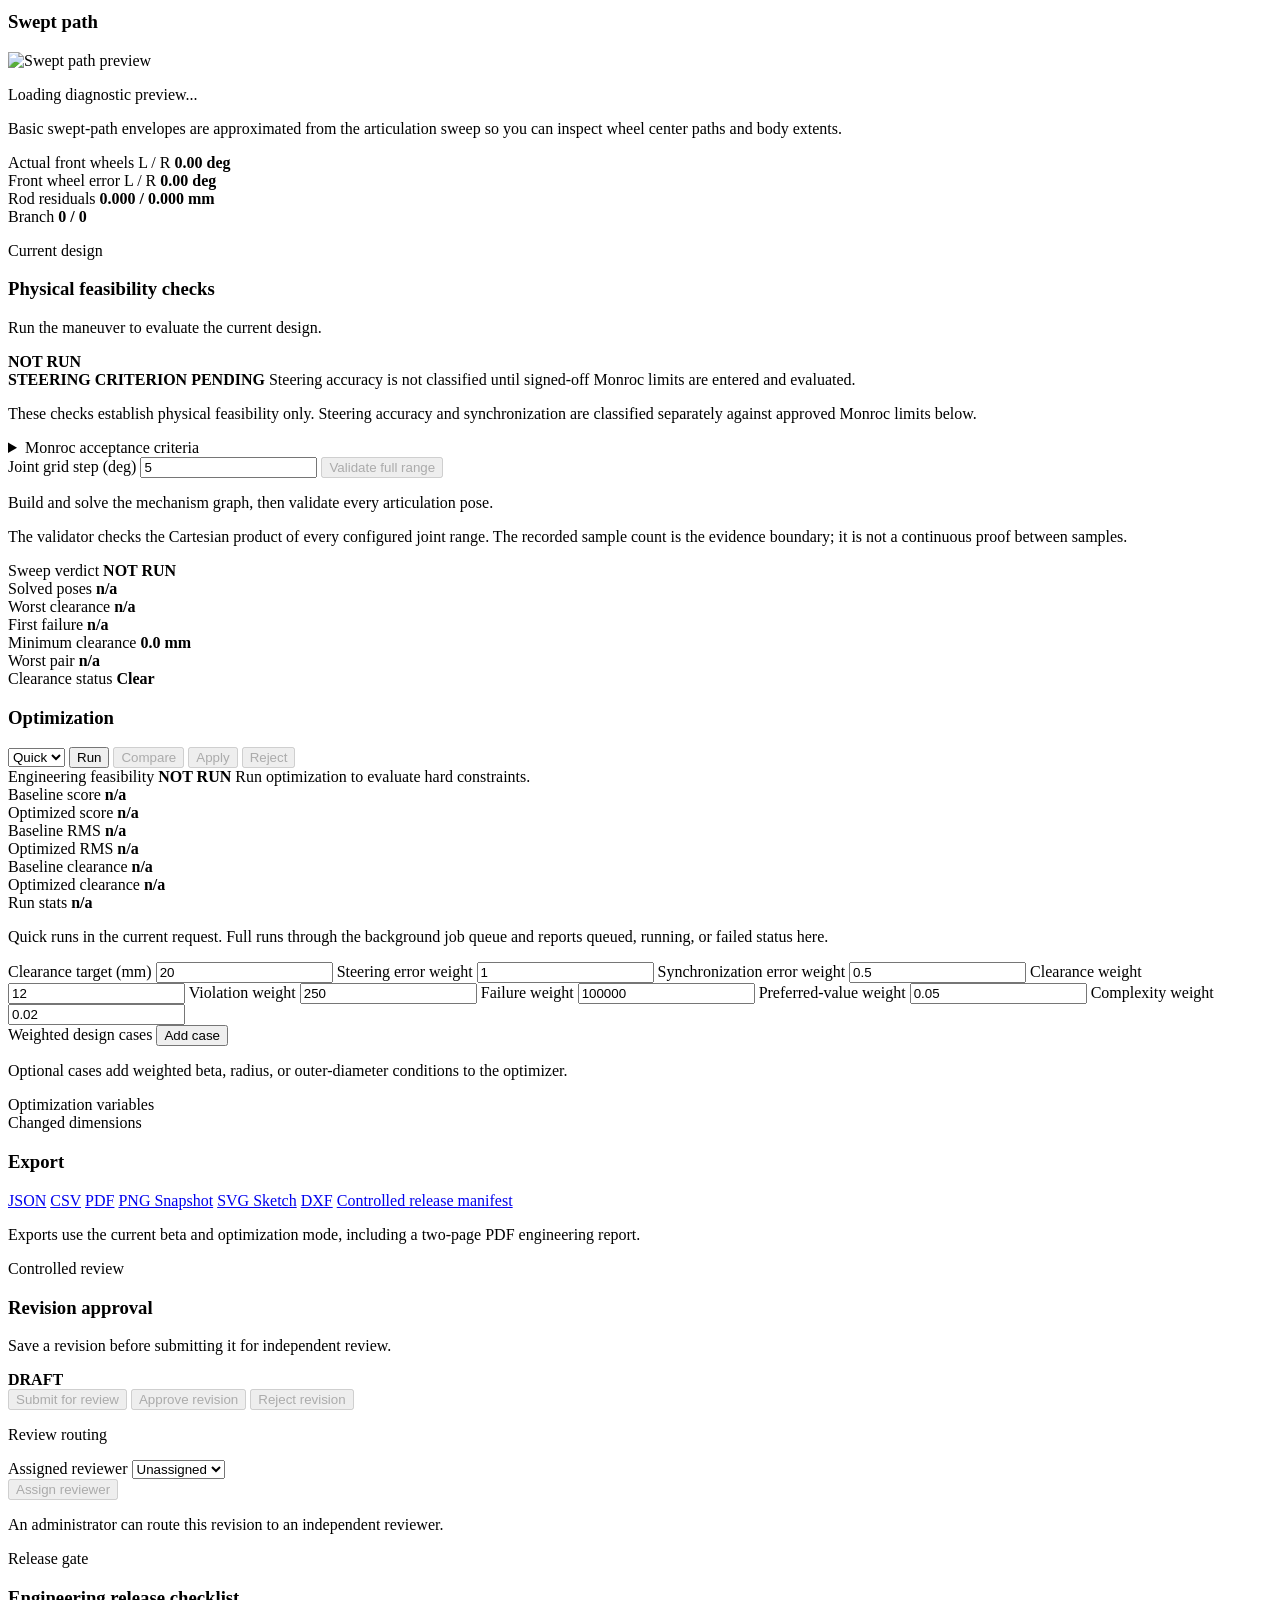
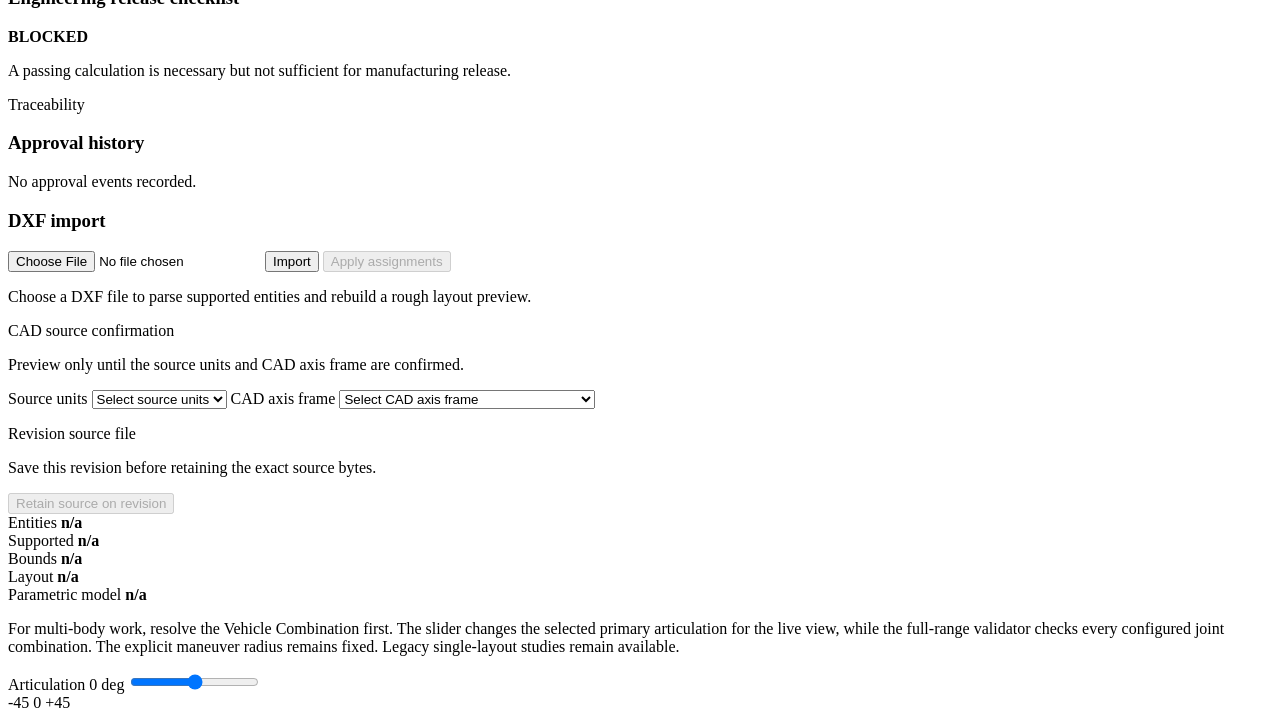
==== commit 099fae7e: "Keep mechanism workflow summary-first" ====
--- a/easytowing/web/index.html
+++ b/easytowing/web/index.html
@@ -104,18 +104,18 @@
             <small>How this workspace works</small>
           </summary>
           <div class="workflow-brief-body">
-          <p class="workflow-brief-question"><strong>The engineering question:</strong> does this defined towing-axis mechanism steer every mapped wheel correctly and remain physically feasible across the selected articulation range?</p>
-          <ol>
+          <p id="workflow-guide-question" class="workflow-brief-question"><strong>The engineering question:</strong> does this defined towing-axis mechanism steer every mapped wheel correctly and remain physically feasible across the selected articulation range?</p>
+          <ol id="workflow-guide-steps">
             <li><strong>Define:</strong> bodies, axles, pivots, links, and wheel mappings.</li>
             <li><strong>Solve:</strong> compute the common maneuver geometry and mechanism pose.</li>
             <li><strong>Prove:</strong> check closure, steering, collision, and clearance at every pose.</li>
             <li><strong>Review:</strong> save the evidence, compare the proposal, then submit it for independent approval.</li>
           </ol>
           <div class="workflow-brief-result">
-            <strong>What the result contains</strong>
-            <p>Actual versus ideal wheel angles, mechanism residuals, collision and clearance findings, full-range evidence, and a traceable project revision.</p>
-          </div>
-          <p class="workflow-brief-rule"><strong>PASS</strong> means the configured hard checks pass. <strong>FAIL</strong> means diagnostic evidence only, never a manufacturing release.</p>
+            <strong id="workflow-guide-result-title">What the result contains</strong>
+            <p id="workflow-guide-result">Actual versus ideal wheel angles, mechanism residuals, collision and clearance findings, full-range evidence, and a traceable project revision.</p>
+          </div>
+          <p id="workflow-guide-rule" class="workflow-brief-rule"><strong>PASS</strong> means the configured hard checks pass. <strong>FAIL</strong> means diagnostic evidence only, never a manufacturing release.</p>
           </div>
         </details>
         <div class="workflow-next-action" id="workflow-next-action">
@@ -226,6 +226,39 @@
               <button id="auth-logout-button" type="button" disabled>Sign out</button>
             </div>
           </form>
+          <div id="user-provisioning" class="user-provisioning" hidden>
+            <h3>Admin user provisioning</h3>
+            <p class="curve-note">Create a tenant user here. Passwords are used once to create the account and are never returned.</p>
+            <form id="user-create-form">
+              <div class="auth-grid">
+                <label>
+                  Display name
+                  <input id="user-create-name" type="text" autocomplete="name" placeholder="Design engineer">
+                </label>
+                <label>
+                  Email
+                  <input id="user-create-email" type="email" required autocomplete="email" placeholder="engineer@company.com">
+                </label>
+                <label>
+                  Role
+                  <select id="user-create-role">
+                    <option value="designer" selected>Designer</option>
+                    <option value="viewer">Viewer</option>
+                    <option value="reviewer">Reviewer</option>
+                    <option value="admin">Administrator</option>
+                  </select>
+                </label>
+                <label>
+                  Temporary password
+                  <input id="user-create-password" type="password" required minlength="12" autocomplete="new-password" placeholder="At least 12 characters">
+                </label>
+              </div>
+              <div class="project-controls">
+                <button id="user-create-button" type="submit">Create user</button>
+                <span id="user-create-status" class="curve-note" role="status"></span>
+              </div>
+            </form>
+          </div>
         </details>
 
         <details class="wheel-table-card geometry-card legacy-geometry-card" data-workflow-panel="vehicle">
@@ -350,7 +383,7 @@
               <button id="mechanism-graph-solve-button" type="button" disabled>Solve design</button>
             </div>
           </div>
-          <p class="curve-note">This page describes the physical steering hardware, not the vehicle layout. Build one body-mounted linkage module per steerable axle, map each output to its wheel, then solve it before validation or optimization.</p>
+          <p class="curve-note">This page describes the physical steering hardware, not the vehicle layout. Build one body-mounted linkage module per steerable axle, map each output to its wheel, then solve it before validation or optimization. The generated graph is shown as a summary first; open the editor only when the real mechanism differs from the generated layout.</p>
           <div class="project-summary">
             <div class="metric-card metric-card-compact">
               <span class="metric-label">Points</span>
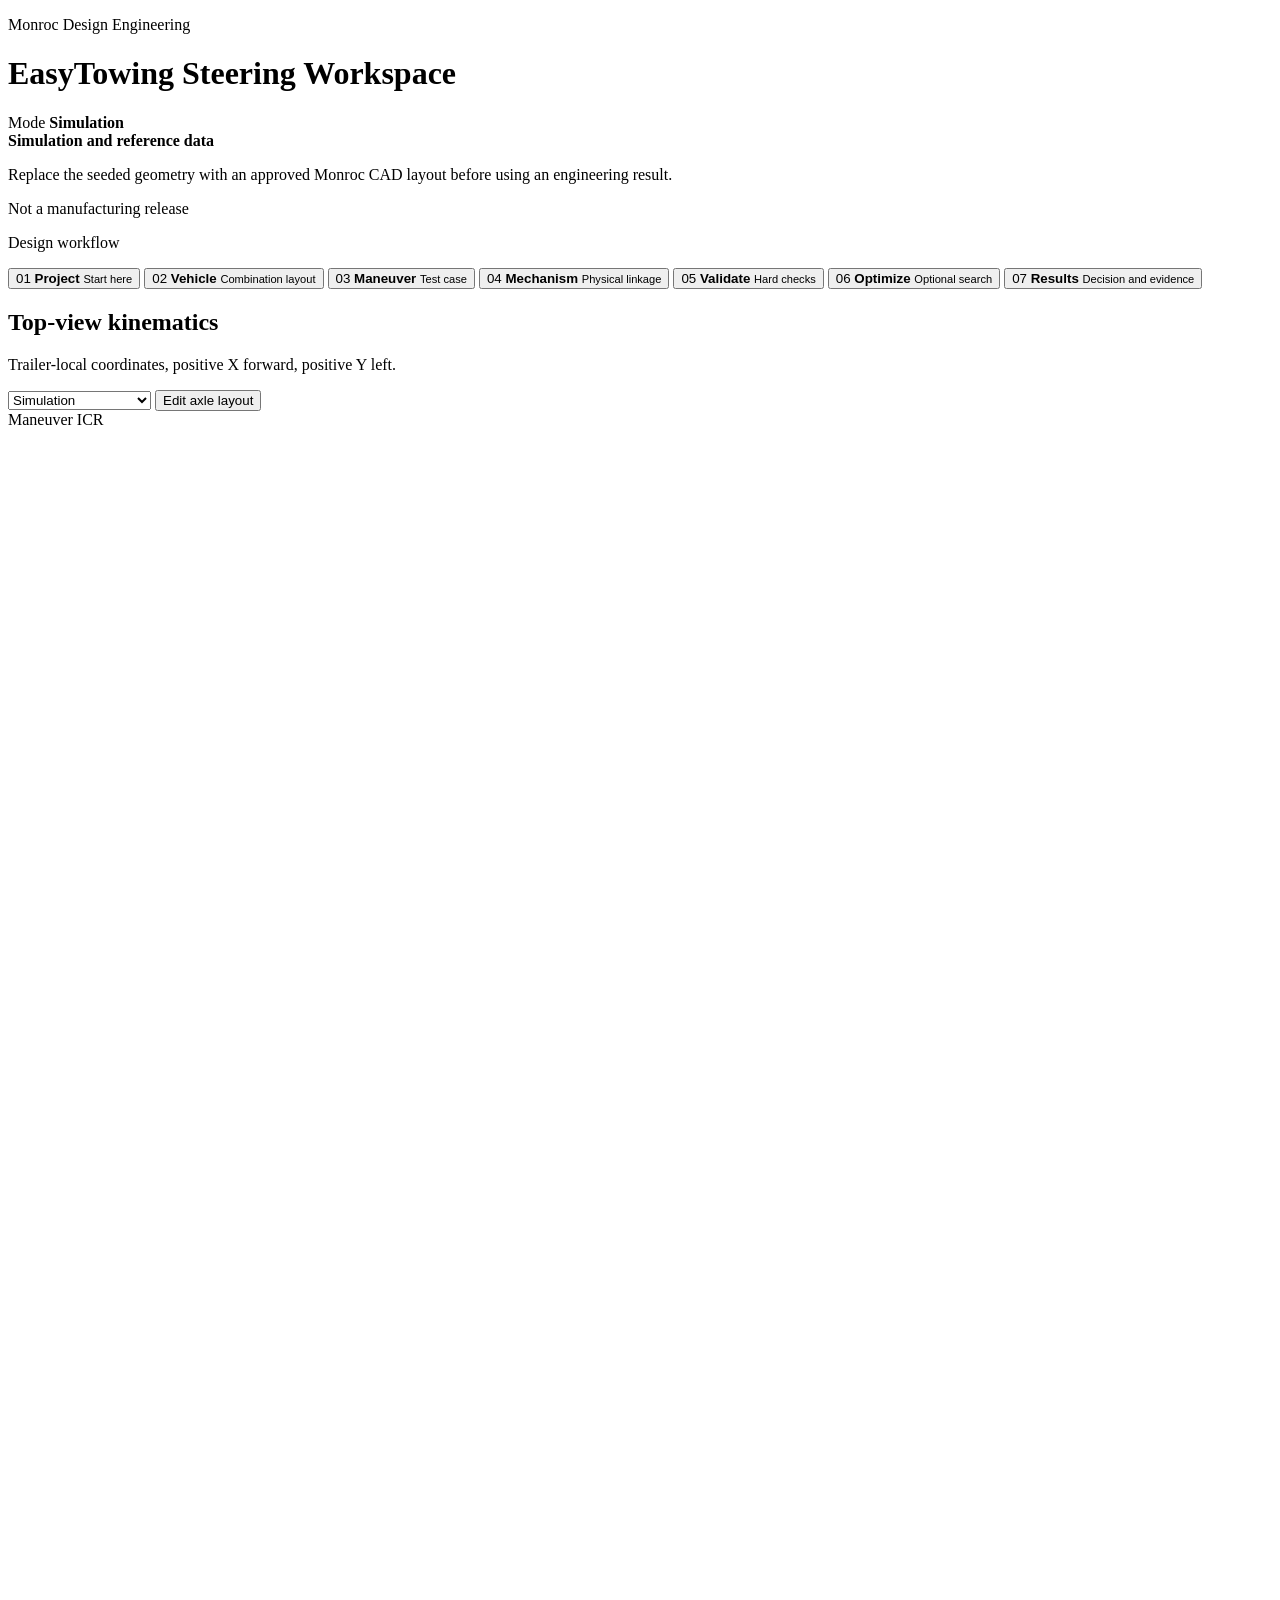
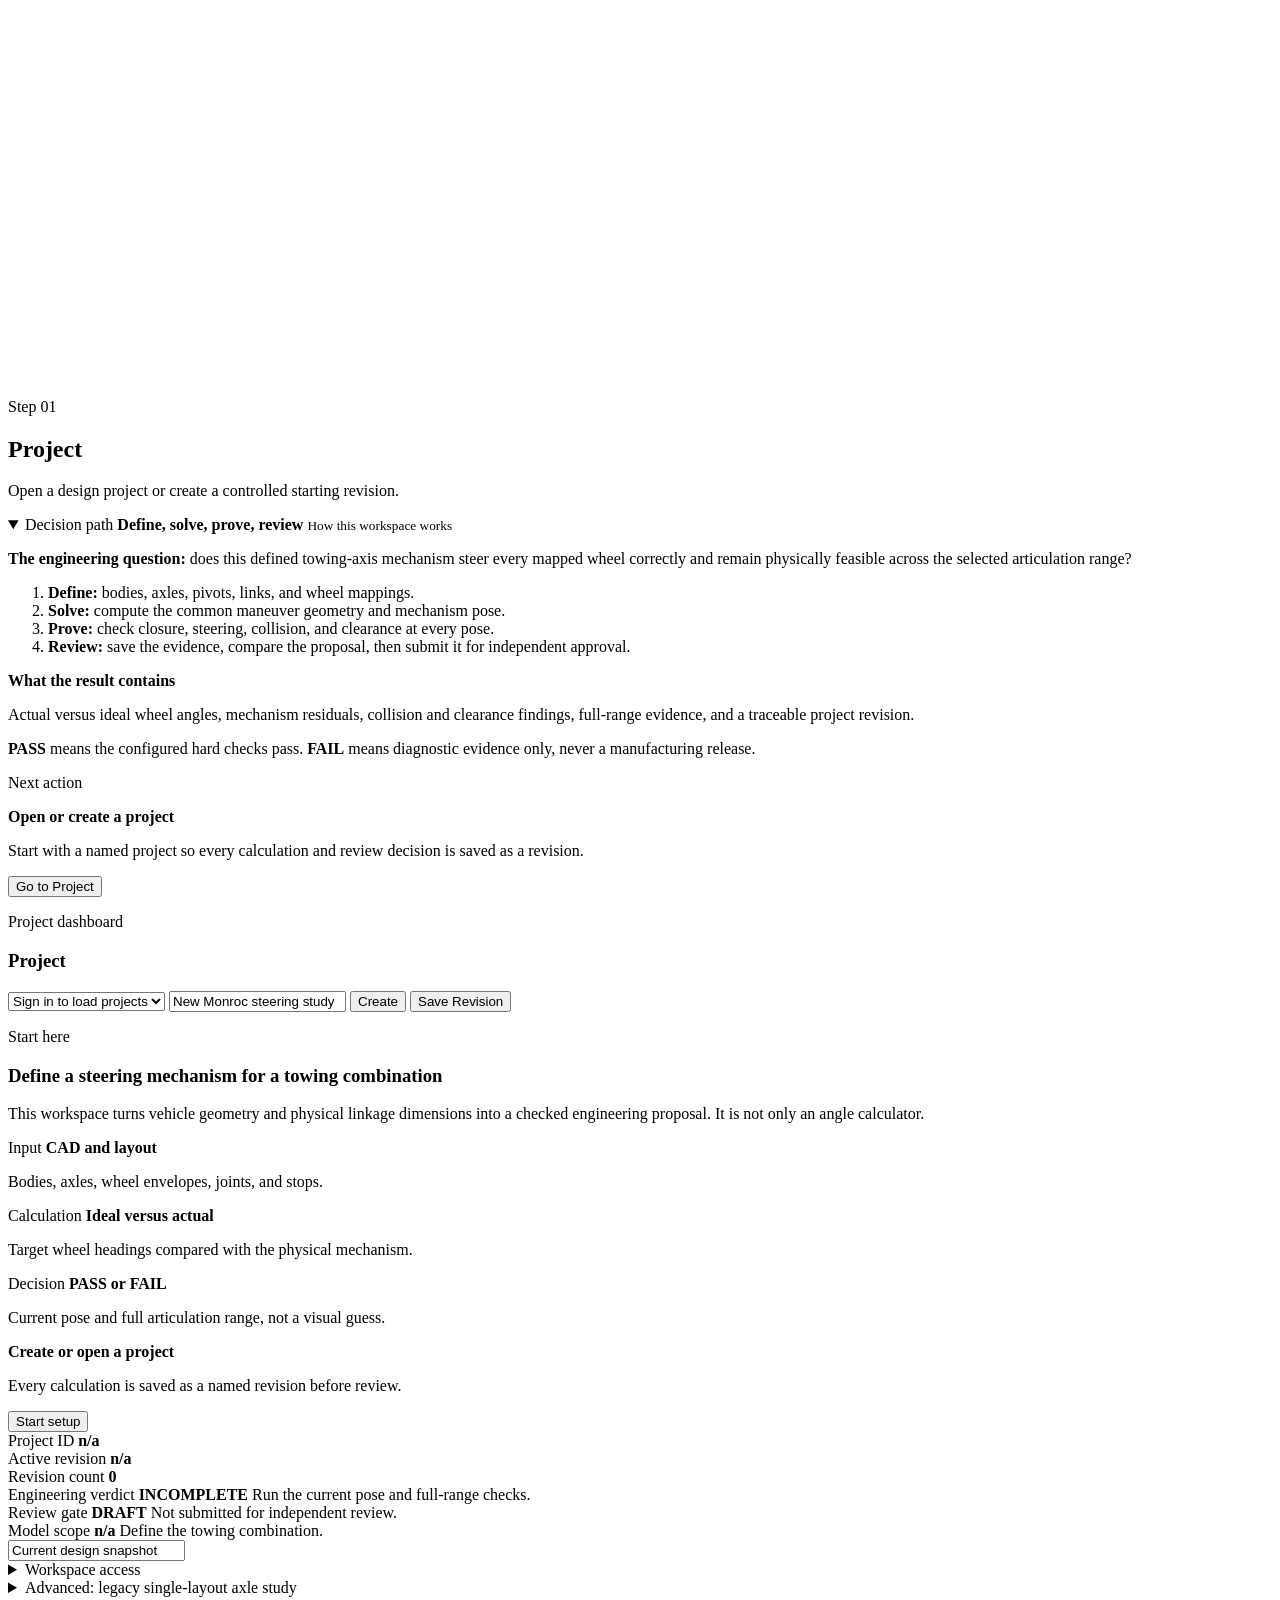
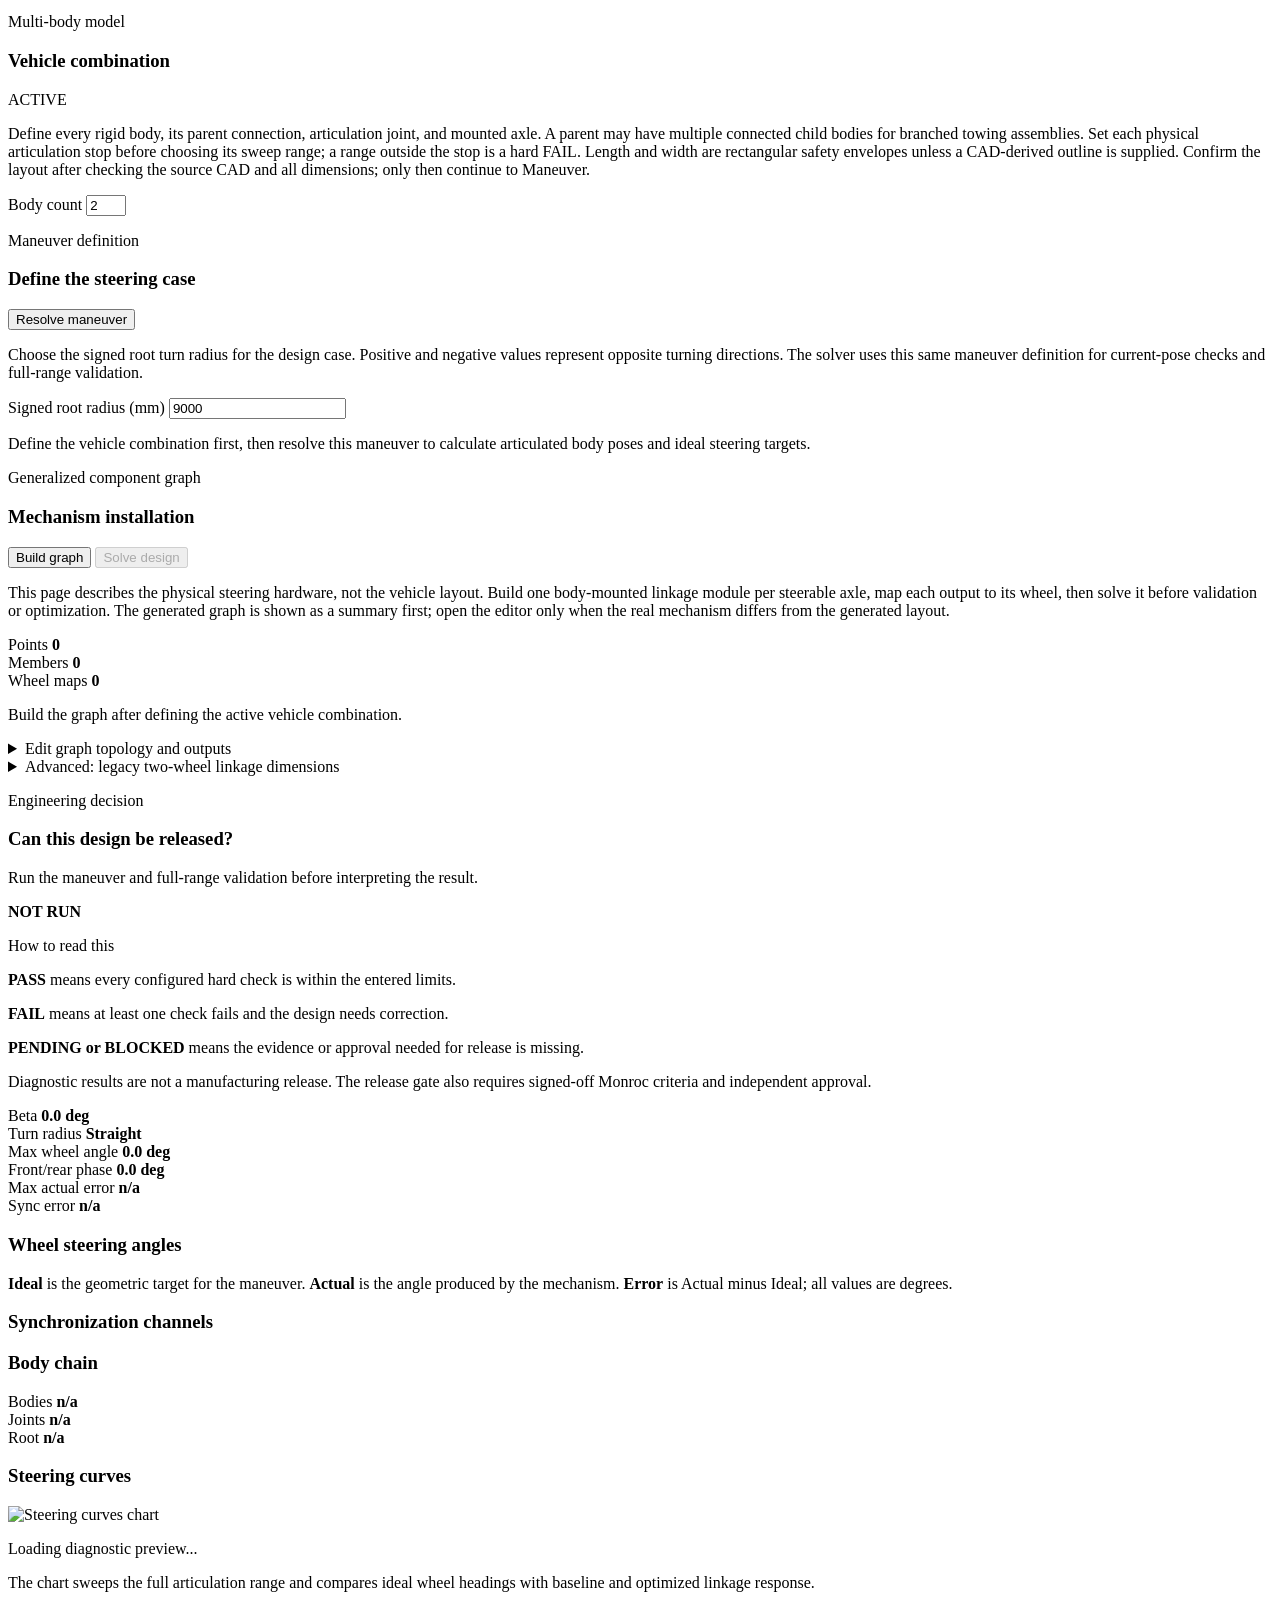
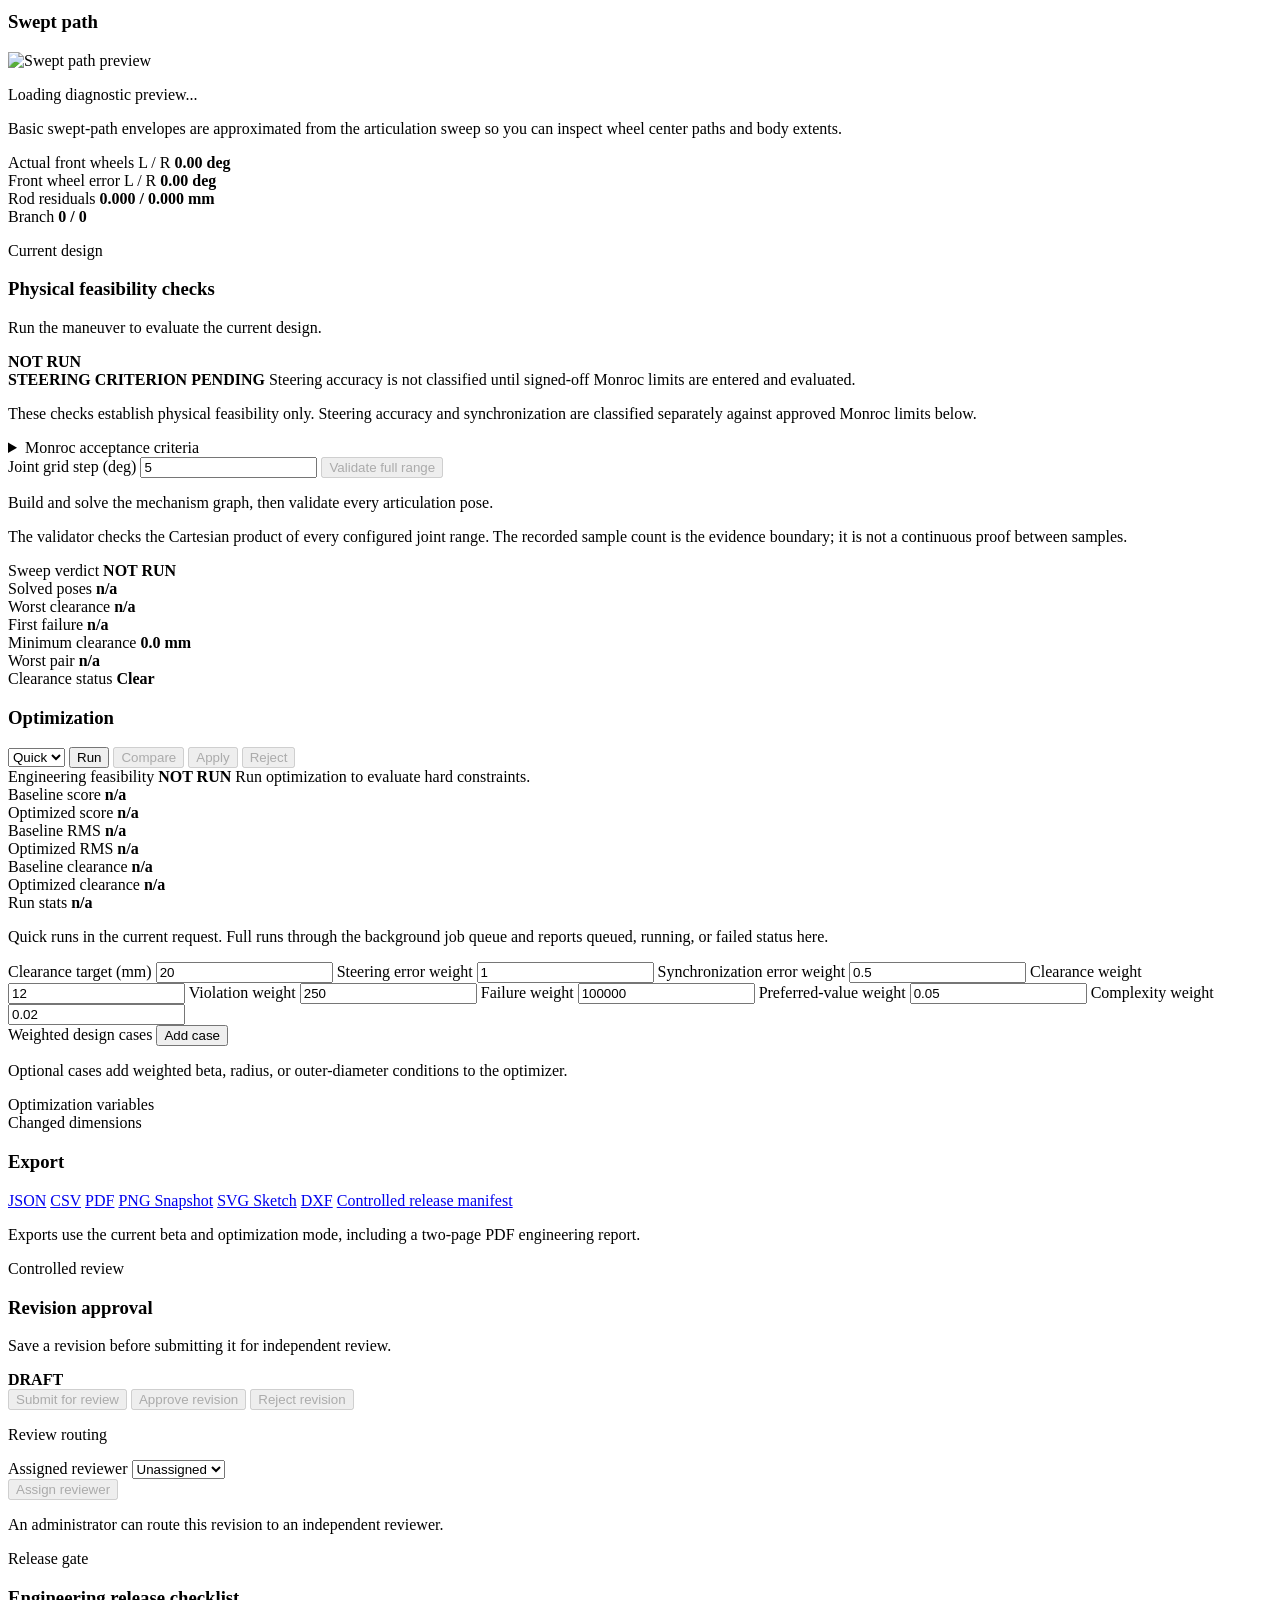
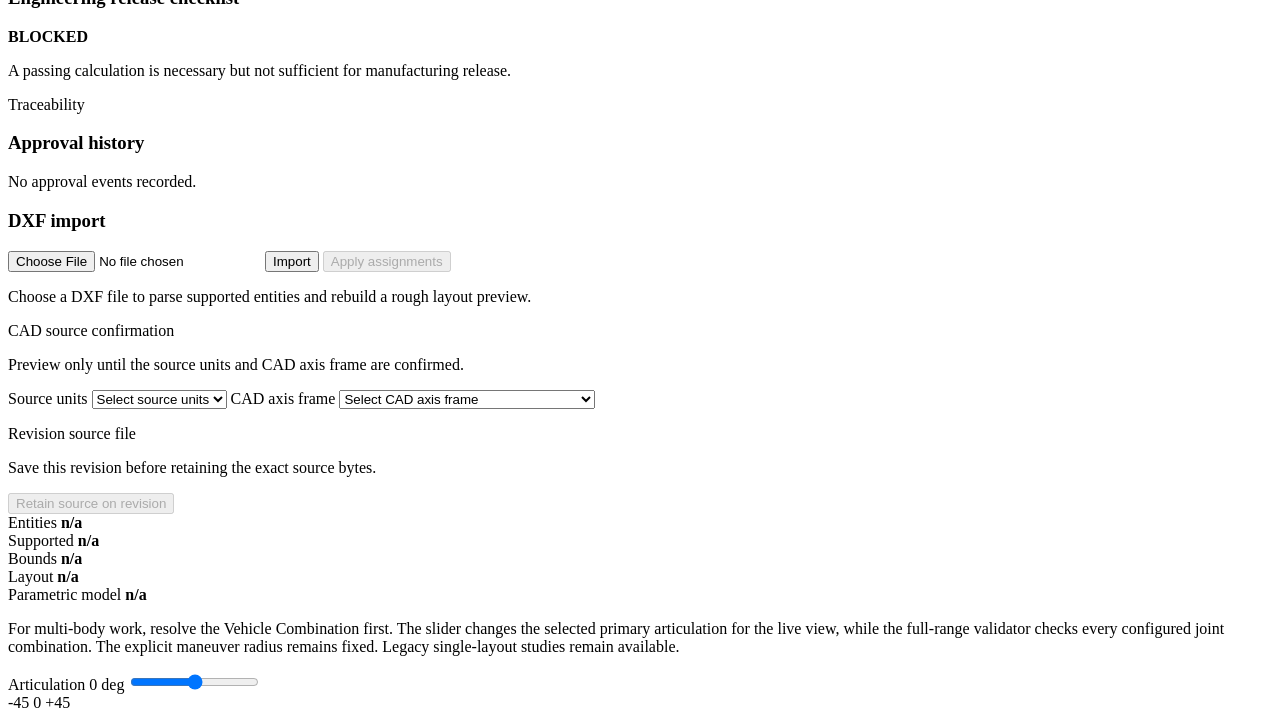
==== commit 0a2d44b3: "Gate workflow on confirmed vehicle layout" ====
--- a/easytowing/web/index.html
+++ b/easytowing/web/index.html
@@ -134,7 +134,7 @@
               <select id="project-selector" aria-label="Open project">
                 <option value="">Sign in to load projects</option>
               </select>
-              <input id="project-name-input" type="text" value="Reference Demo Project" aria-label="Project name">
+              <input id="project-name-input" type="text" value="New Monroc steering study" aria-label="Project name">
               <button id="project-create-button" type="button">Create</button>
               <button id="project-save-button" type="button">Save Revision</button>
             </div>
@@ -339,10 +339,11 @@
             </div>
             <div class="project-controls combination-mode-controls">
               <span id="combination-mode-state" class="mode-state" data-status="active">ACTIVE</span>
+              <button id="combination-confirm-button" type="button" hidden>Confirm vehicle layout</button>
               <button id="combination-activate-button" type="button" hidden>Use multi-body workflow</button>
             </div>
           </div>
-          <p id="combination-mode-note" class="curve-note">Define every rigid body, its parent connection, articulation joint, and mounted axle. A parent may have multiple connected child bodies for branched towing assemblies. Set each physical articulation stop before choosing its sweep range; a range outside the stop is a hard FAIL. Length and width are rectangular safety envelopes unless a CAD-derived outline is supplied. Continue to Maneuver when the physical combination is complete.</p>
+          <p id="combination-mode-note" class="curve-note">Define every rigid body, its parent connection, articulation joint, and mounted axle. A parent may have multiple connected child bodies for branched towing assemblies. Set each physical articulation stop before choosing its sweep range; a range outside the stop is a hard FAIL. Length and width are rectangular safety envelopes unless a CAD-derived outline is supplied. Confirm the layout after checking the source CAD and all dimensions; only then continue to Maneuver.</p>
           <div id="combination-fields" class="combination-fields">
           <div class="geometry-input-grid">
             <label>
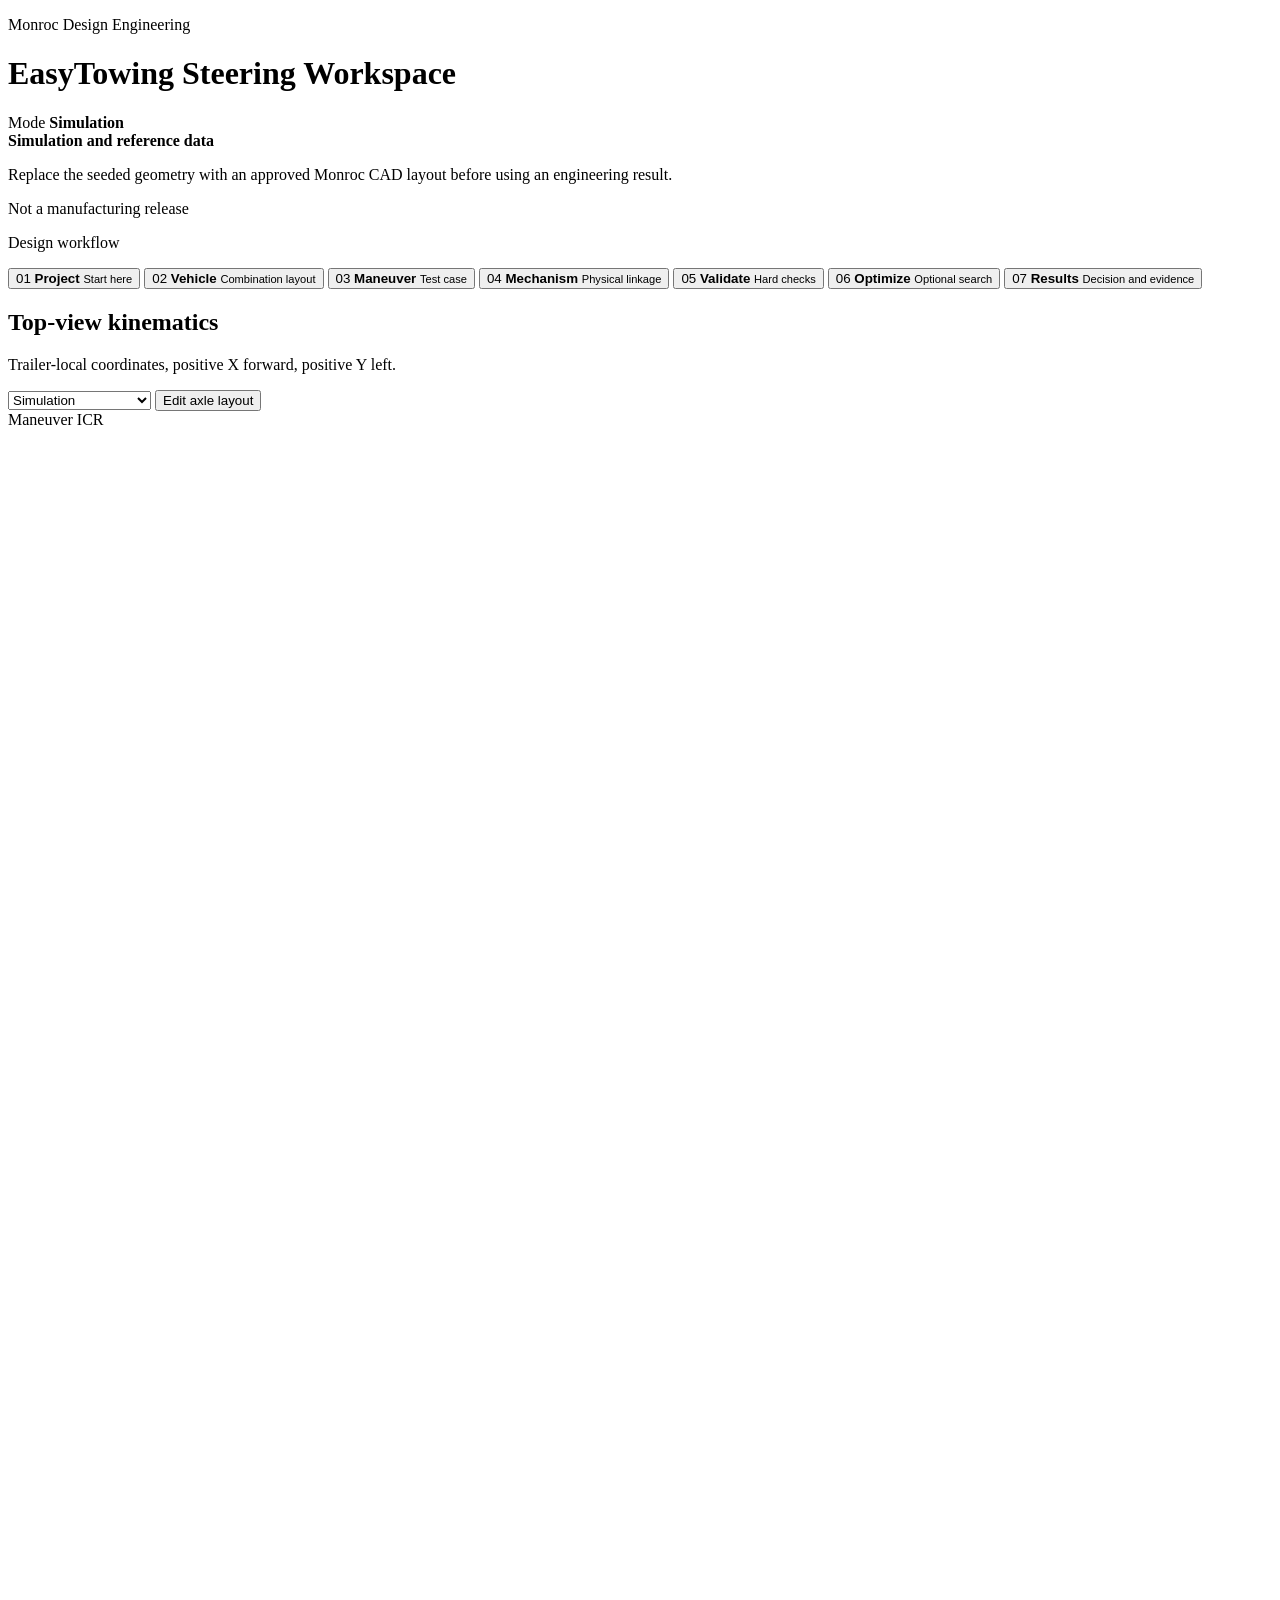
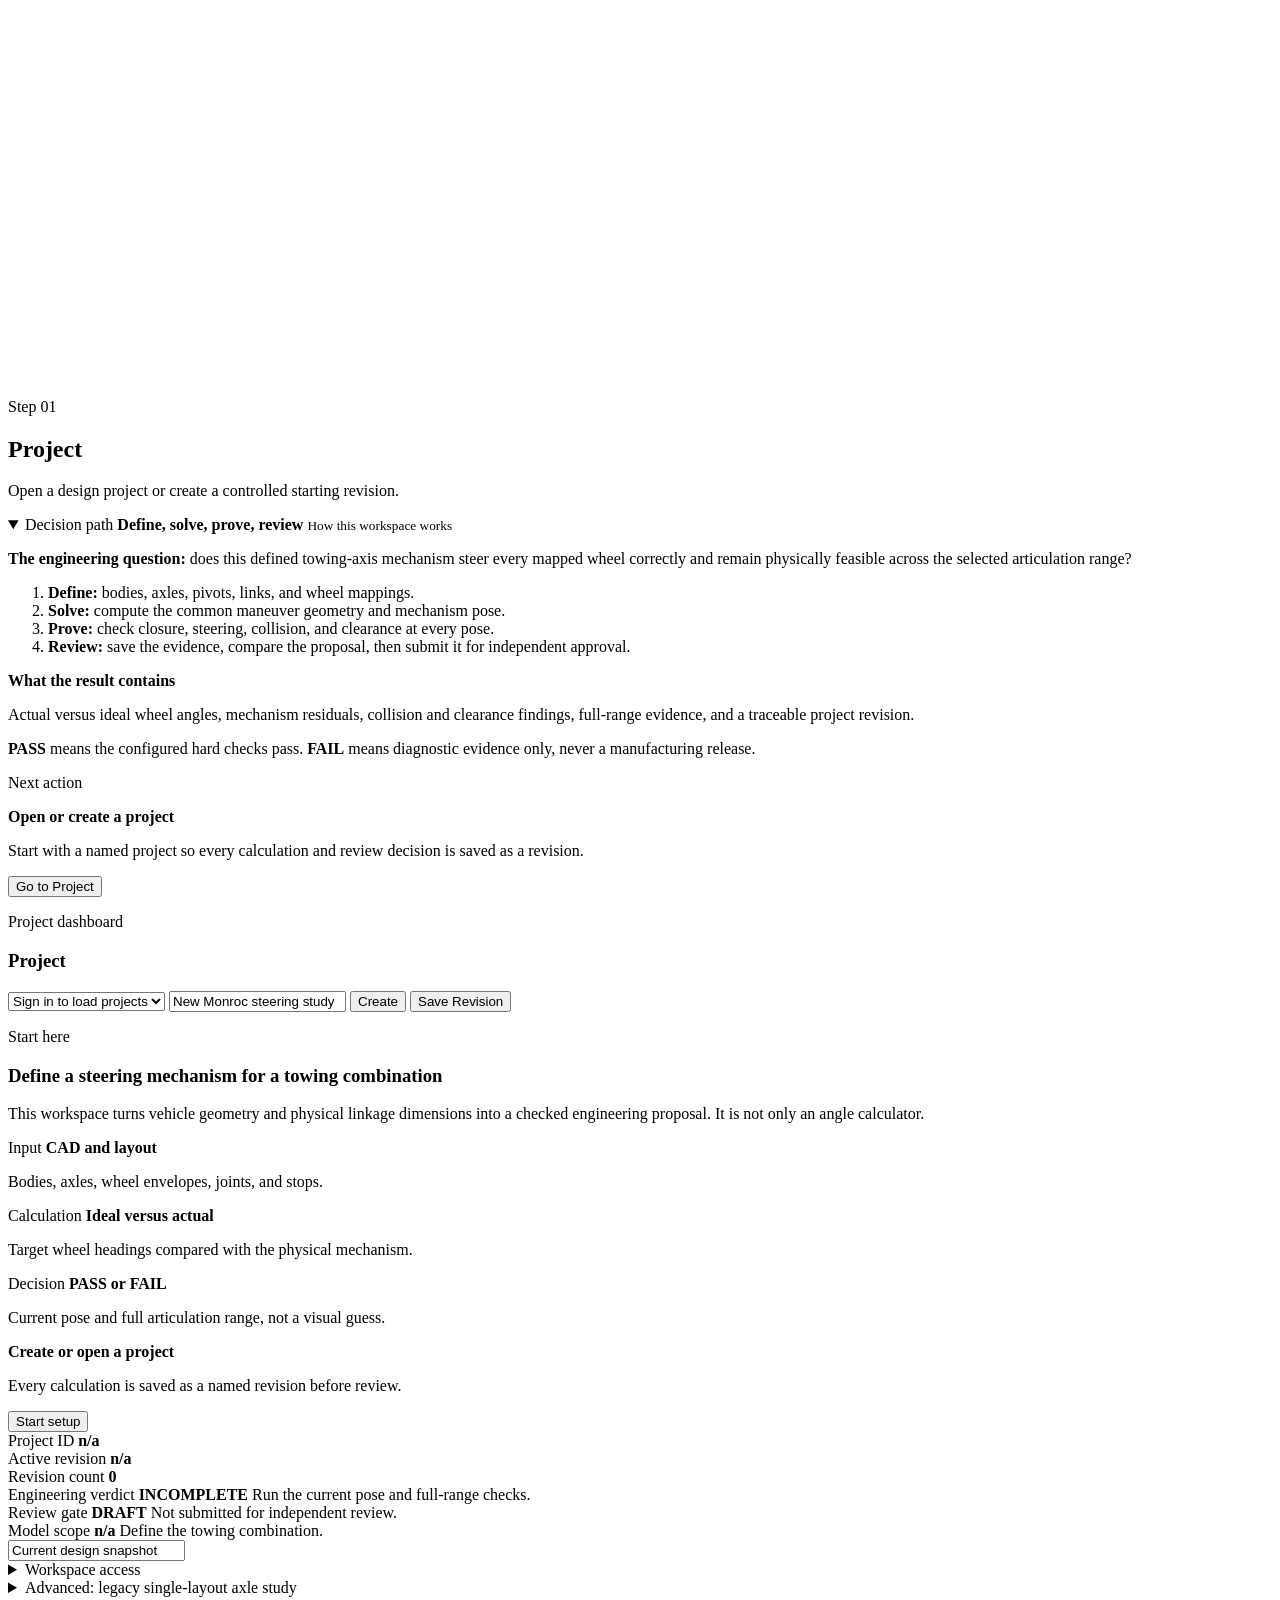
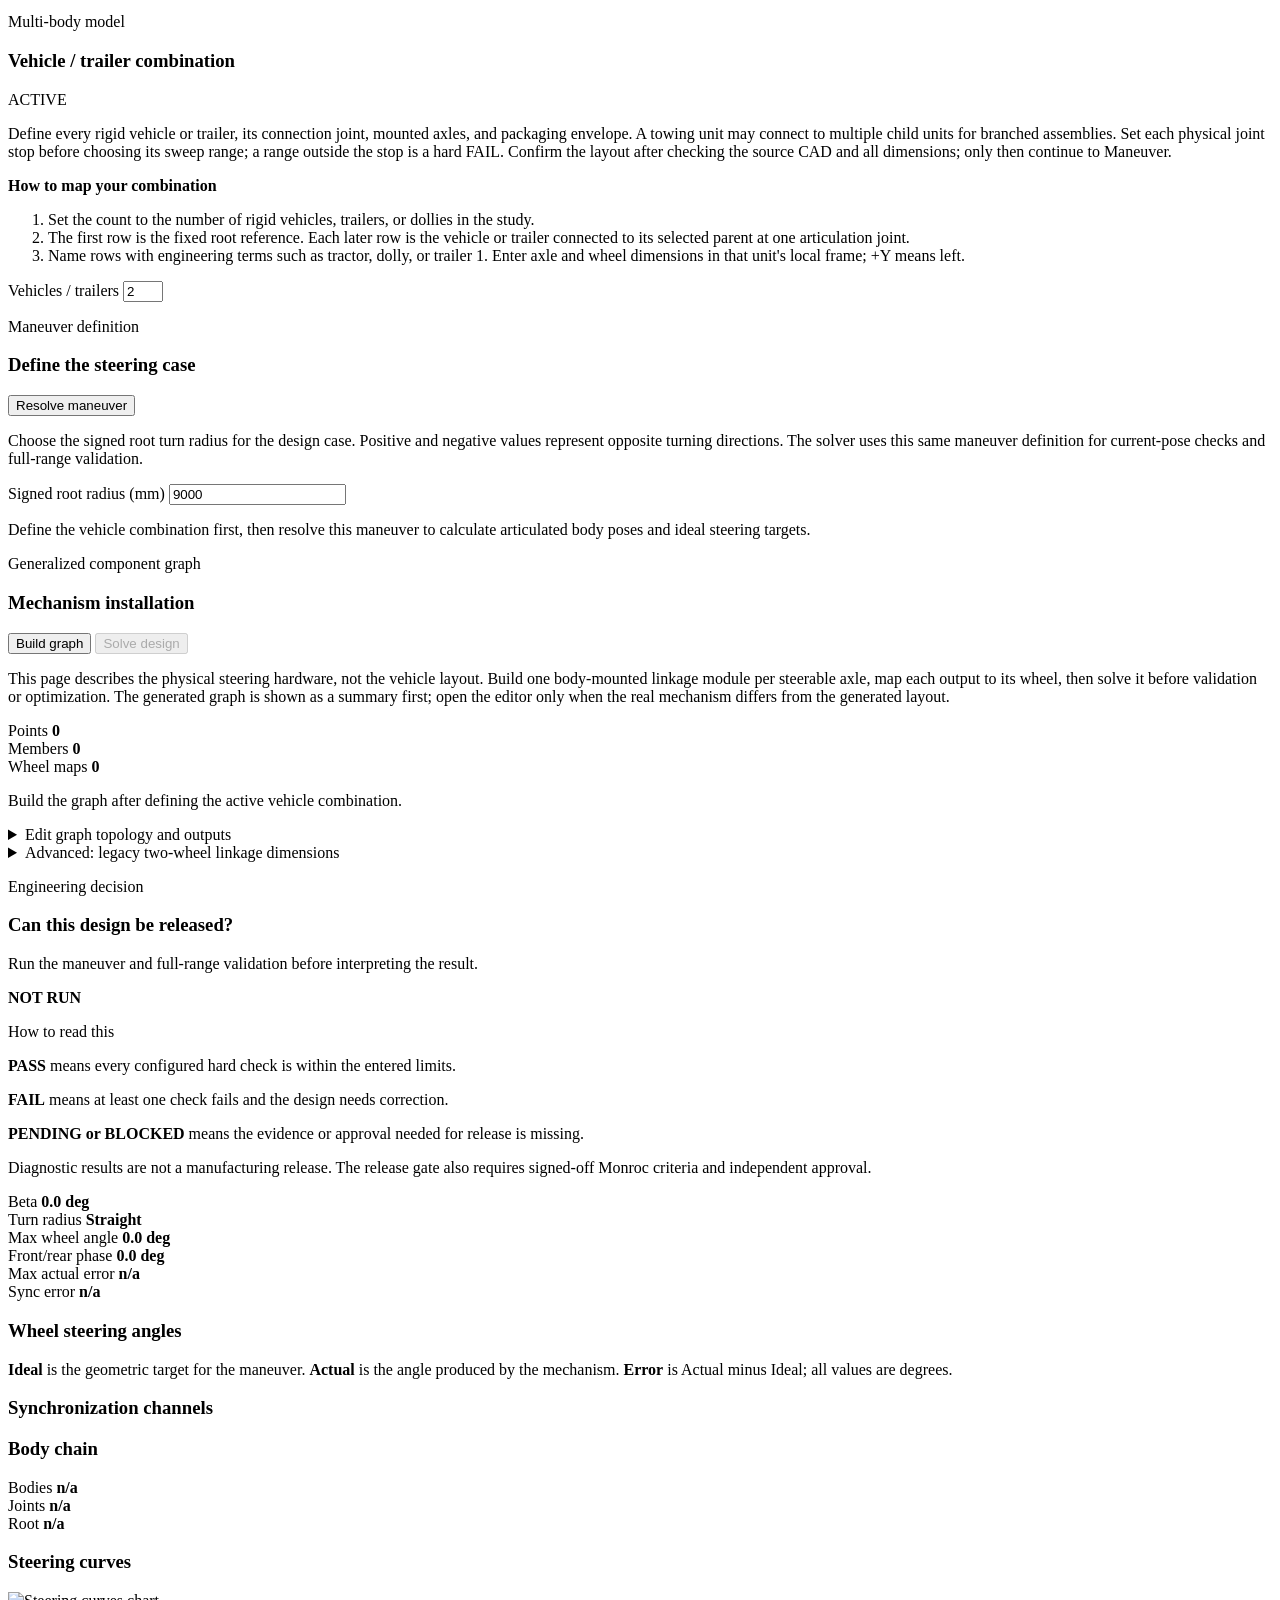
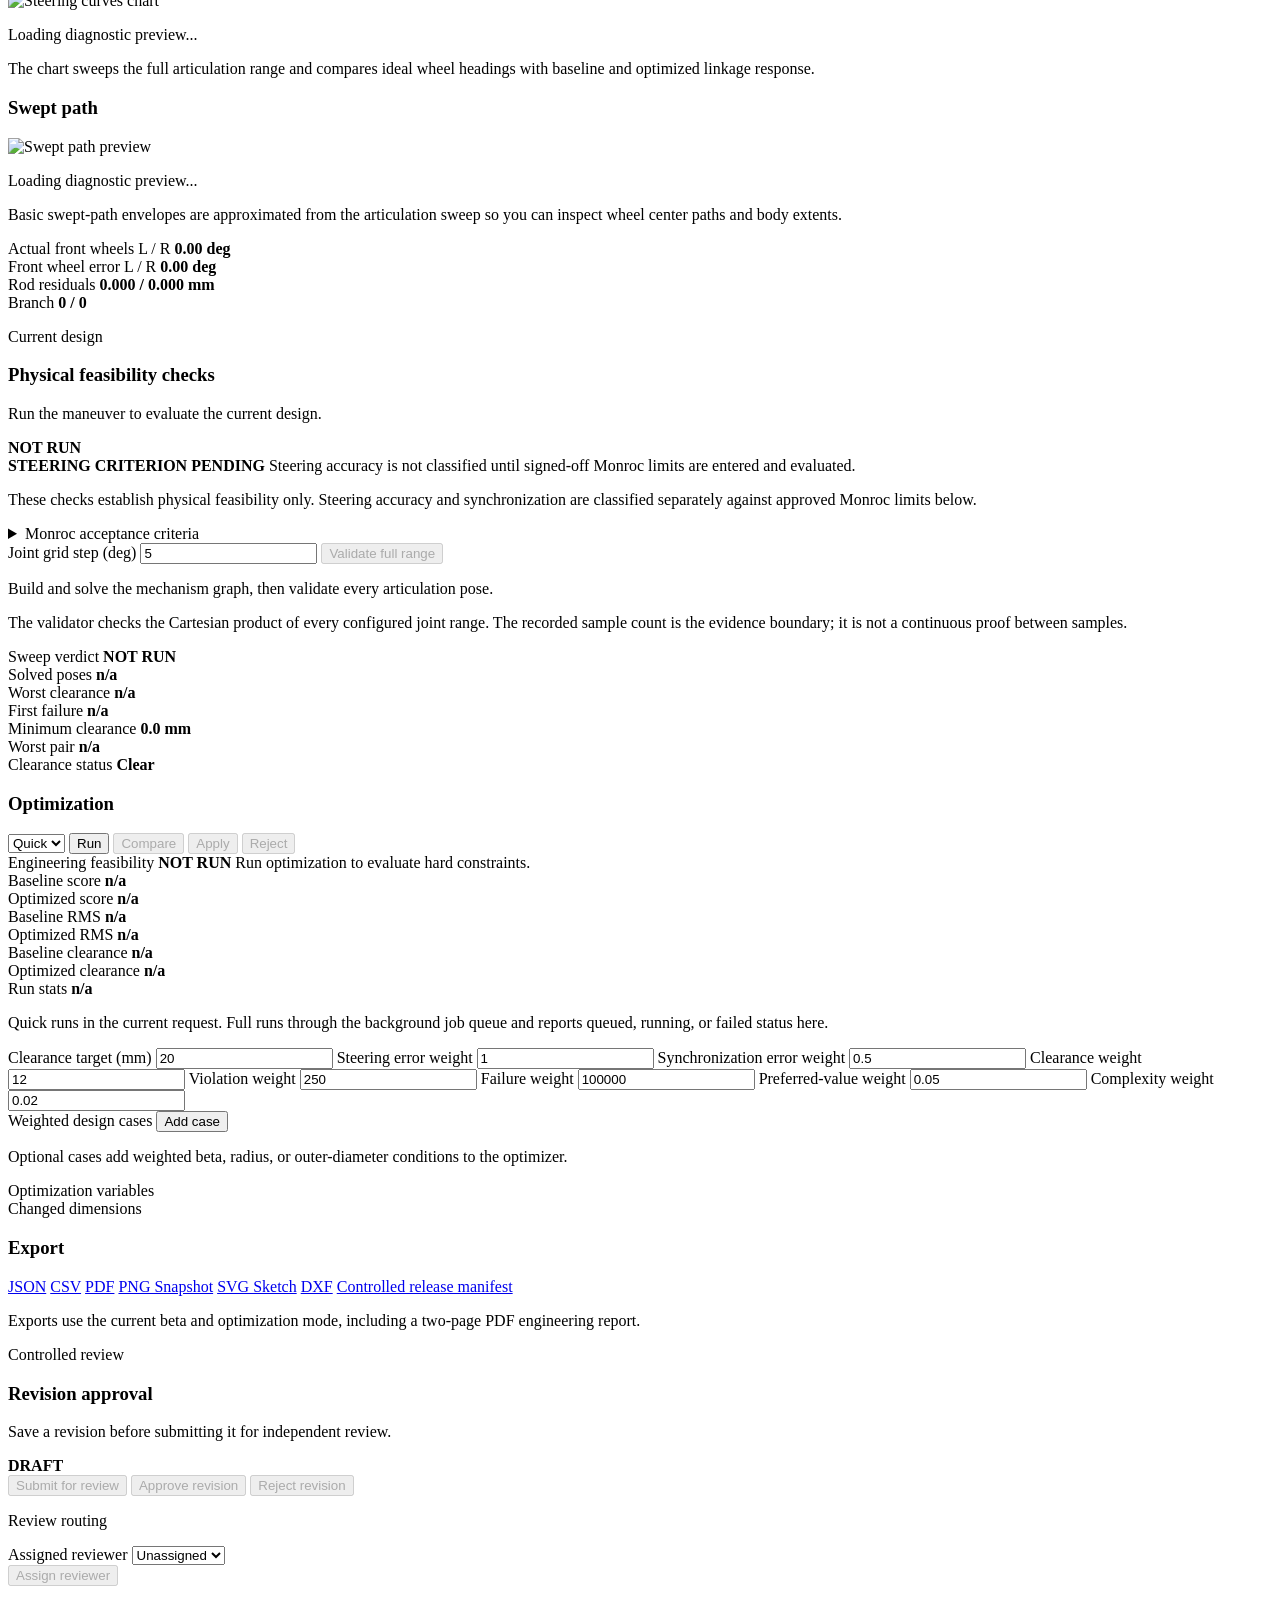
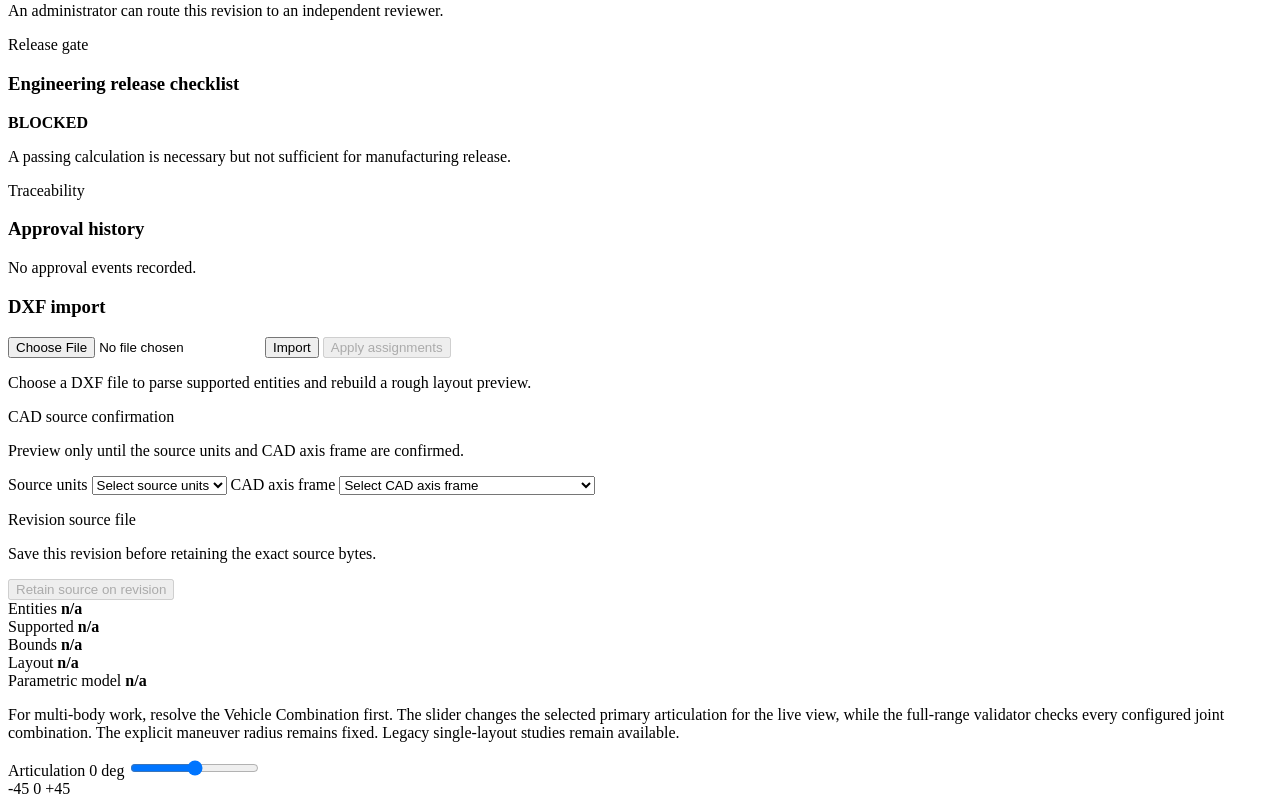
==== commit c7cb4be3: "Clarify multi-vehicle workflow presentation" ====
--- a/easytowing/web/index.html
+++ b/easytowing/web/index.html
@@ -335,7 +335,7 @@
           <div class="project-header">
             <div>
               <p class="card-kicker">Multi-body model</p>
-              <h3>Vehicle combination</h3>
+              <h3>Vehicle / trailer combination</h3>
             </div>
             <div class="project-controls combination-mode-controls">
               <span id="combination-mode-state" class="mode-state" data-status="active">ACTIVE</span>
@@ -343,11 +343,19 @@
               <button id="combination-activate-button" type="button" hidden>Use multi-body workflow</button>
             </div>
           </div>
-          <p id="combination-mode-note" class="curve-note">Define every rigid body, its parent connection, articulation joint, and mounted axle. A parent may have multiple connected child bodies for branched towing assemblies. Set each physical articulation stop before choosing its sweep range; a range outside the stop is a hard FAIL. Length and width are rectangular safety envelopes unless a CAD-derived outline is supplied. Confirm the layout after checking the source CAD and all dimensions; only then continue to Maneuver.</p>
+          <p id="combination-mode-note" class="curve-note">Define every rigid vehicle or trailer, its connection joint, mounted axles, and packaging envelope. A towing unit may connect to multiple child units for branched assemblies. Set each physical joint stop before choosing its sweep range; a range outside the stop is a hard FAIL. Confirm the layout after checking the source CAD and all dimensions; only then continue to Maneuver.</p>
+          <div class="combination-model-guide">
+            <strong>How to map your combination</strong>
+            <ol>
+              <li>Set the count to the number of rigid vehicles, trailers, or dollies in the study.</li>
+              <li>The first row is the fixed root reference. Each later row is the vehicle or trailer connected to its selected parent at one articulation joint.</li>
+              <li>Name rows with engineering terms such as tractor, dolly, or trailer 1. Enter axle and wheel dimensions in that unit's local frame; +Y means left.</li>
+            </ol>
+          </div>
           <div id="combination-fields" class="combination-fields">
           <div class="geometry-input-grid">
             <label>
-              Body count
+              Vehicles / trailers
               <input id="combination-body-count" type="number" min="1" max="6" step="1" value="2" inputmode="numeric">
             </label>
           </div>
